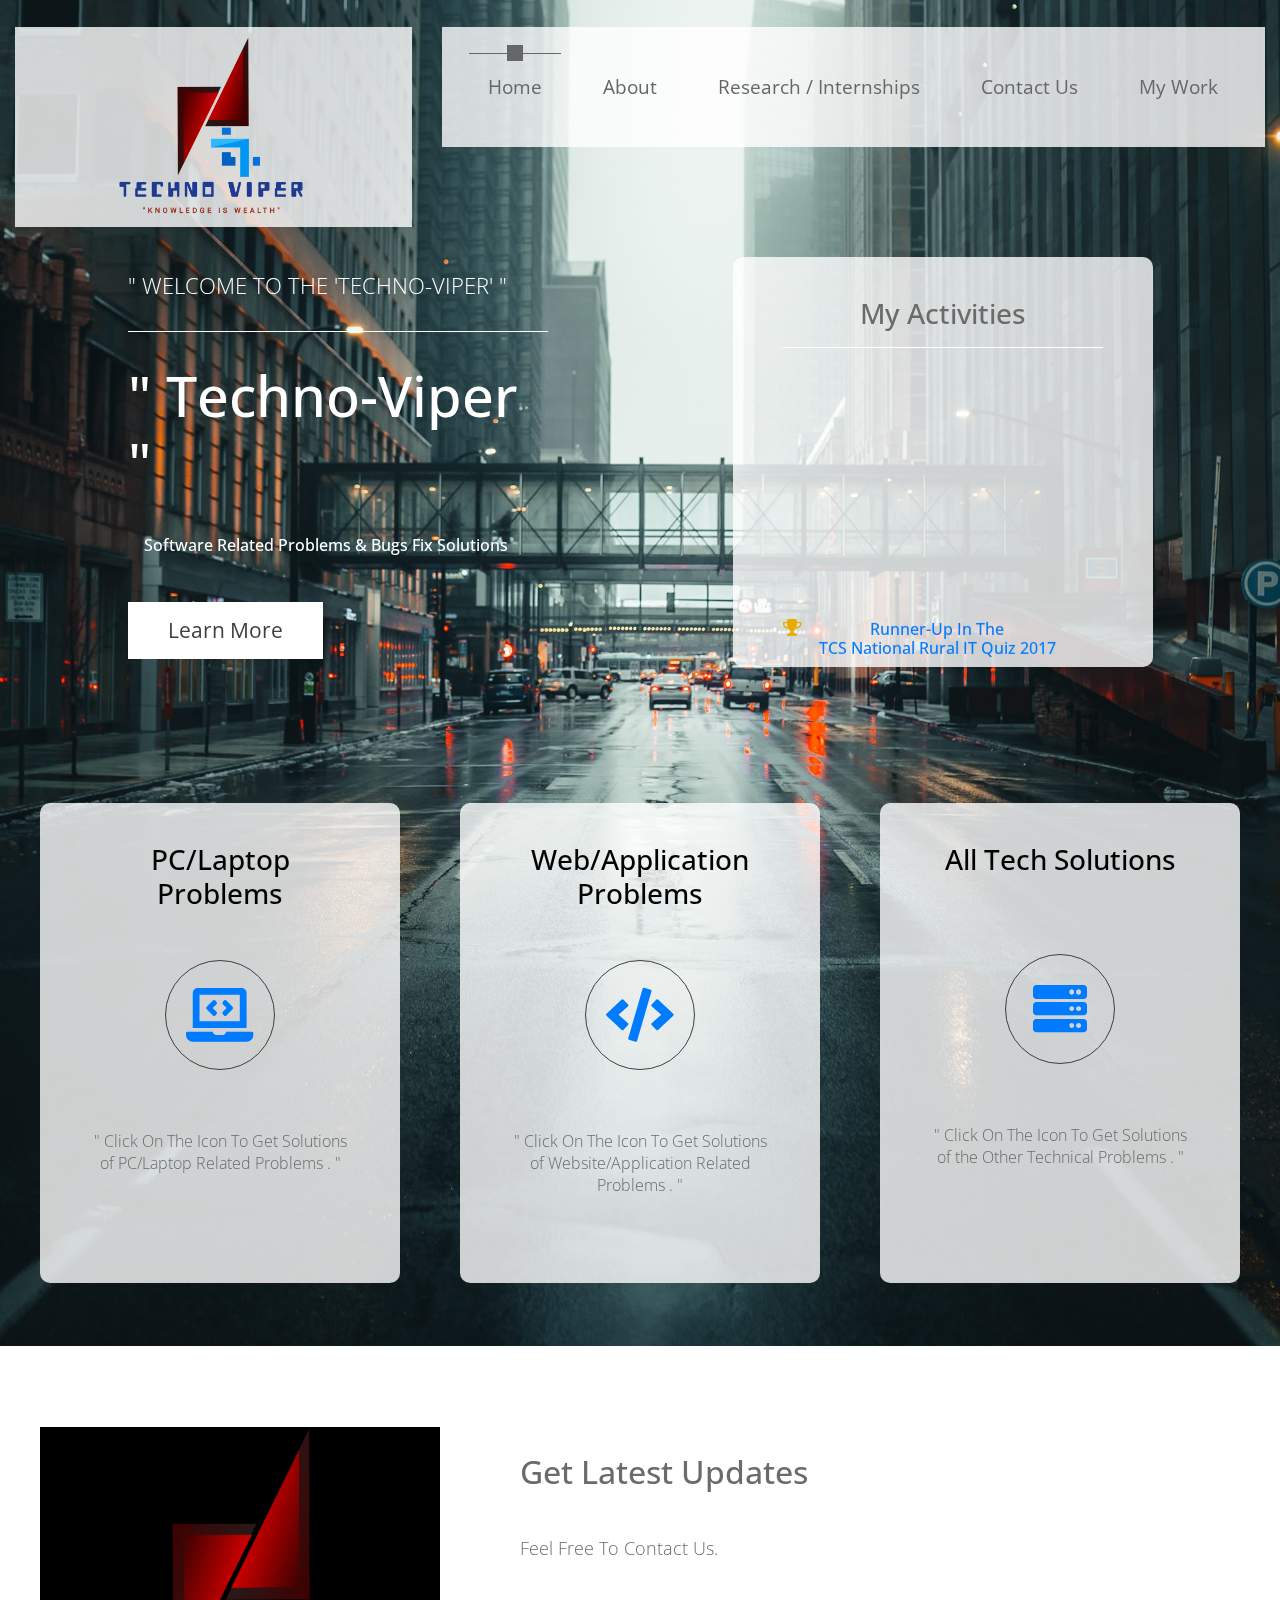
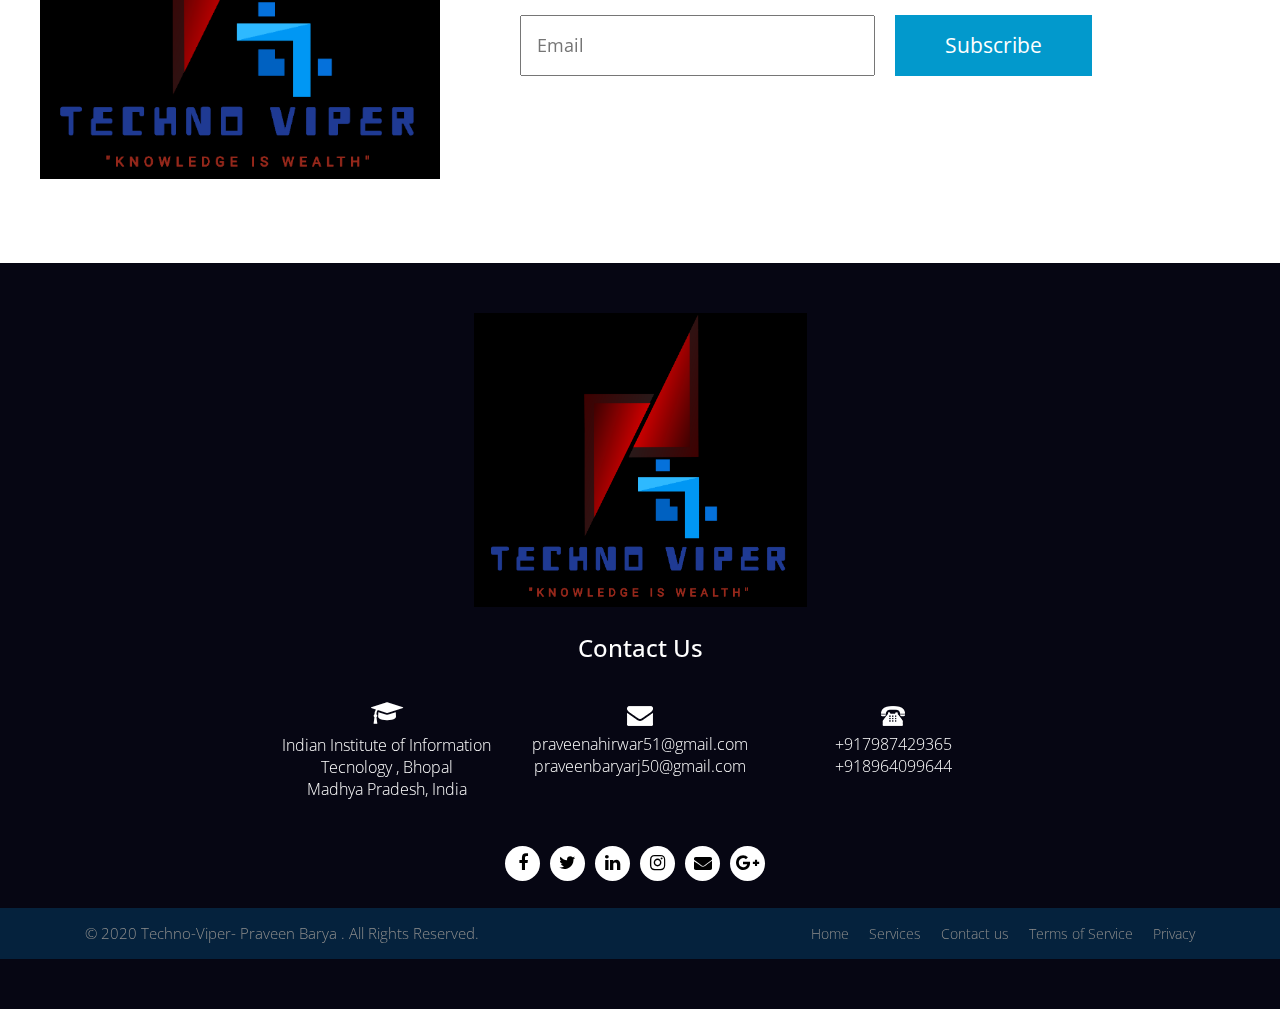
==== index.html @ ecabfcd9 "technoviper" ====
<!DOCTYPE html>
<html lang="en">
  <head>
    <meta charset="UTF-8" />
    <meta name="viewport" content="width=device-width, initial-scale=1.0" />
    <meta http-equiv="X-UA-Compatible" content="ie=edge" />
    <title>Techno-Viper</title>
    <link rel="shortcut icon" href="#" type="image/x-icon" />
    <link rel="apple-touch-icon" href="#" />
	<link rel="stylesheet" href="https://cdnjs.cloudflare.com/ajax/libs/font-awesome/4.7.0/css/font-awesome.min.css">
	<link rel="stylesheet" href="https://cdnjs.cloudflare.com/ajax/libs/font-awesome/4.7.0/css/font-awesome.min.css">
    <link rel="stylesheet" href="https://fonts.googleapis.com/css?family=Open+Sans:400,600" />
    <link rel="stylesheet" href="css/all.min.css" />
    <link rel="stylesheet" href="css/bootstrap.min.css" />
    <link rel="stylesheet" href="css/templatemo-style.css" />
	 <link rel="stylesheet" href="css/style.css" />
	 <!-- Bootstrap CSS -->
    
  

  </head>
  <body>
    <div class="parallax-window" data-parallax="scroll" data-image-src="img/bg-01.jpg">
      <div class="container-fluid"><br>
        <div class="row">
          <div class="col-lg-4 col-11">
            <div class="tm-brand-container tm-bg-white-transparent">
             
              <div class="tm-brand-texts"><br>
                 <img src="img/logo.png" width="270px">
              </div>
            </div>
          </div>
          <div class="col-lg-8 col-1">
            <div class="tm-nav">
              <nav class="navbar navbar-expand-lg navbar-light tm-bg-white-transparent tm-navbar">
                <button class="navbar-toggler" type="button"
                  data-toggle="collapse" data-target="#navbarNav"
                  aria-controls="navbarNav" aria-expanded="false" aria-label="Toggle navigation">
                  <span class="navbar-toggler-icon"></span>
                </button>
                <div class="collapse navbar-collapse" id="navbarNav">
                  <ul class="navbar-nav">
                    <li class="nav-item active">
                      <div class="tm-nav-link-highlight"></div>
                      <a class="nav-link" href="#">Home <span class="sr-only">(current)</span></a>
                    </li>
                    <li class="nav-item">
                      <div class="tm-nav-link-highlight"></div>
                      <a class="nav-link" href="about.html">About</a>
                    </li>
                    <li class="nav-item">
                      <div class="tm-nav-link-highlight"></div>
					    <a class="nav-link" href="intern.html">Research / Internships</a>
                     
                    </li>
                   
                    <li class="nav-item">
                      <div class="tm-nav-link-highlight"></div>
                      <a class="nav-link" href="contact.html">Contact Us</a>
                    </li>
					  <li class="nav-item">
                      <div class="tm-nav-link-highlight"></div>
                     <a class="nav-link" href="services.html">My Work</a>
					  
                    </li>
                  </ul>
                </div>
              </nav>
            </div>
          </div>
        </div>

        <section class="row" id="tmHome">
          <div class="col-12 tm-home-container">
            <div class="text-white tm-home-left">
              <p class="text-uppercase tm-slogan">  " Welcome To The 'Techno-Viper' " </p>
              <hr class="tm-home-hr" />
              <h2 class="tm-home-title">" Techno-Viper "</h2>
              <h6 class="tm-home-text">&emsp;Software Related Problems & Bugs Fix Solutions
             </h6>
              <a href="#tmFeatures" class="btn btn-primary">Learn More</a>
            </div>
            <div class="tm-home-right ">
			
              <div class=" tm-bg-white-transparent tm-feature-box1">
			  <h3 class="">My Activities</h3>
			  <hr class="tm-home-hr" />
			  <!-- Codes by HTMLcodes.ws -->
<marquee behavior="scroll" direction="up" onmouseover="this.stop();" onmouseout="this.start();">
<a href="tcs.html"><h6><i class="fa fa-trophy" style="font-size:20px;color:	 #e6ac00" aria-hidden="true"></i>&emsp; &emsp;&emsp;&emsp;Runner-Up In The <br>&emsp;&emsp; TCS National Rural IT Quiz 2017 </h6></a>
<br>

<a href="ryd.html"><h6><i class="fa fa-certificate" style="font-size:20px;color:	 #e6ac00"></i>&emsp; &emsp;Web-Devloper Intern  <br>&emsp;&emsp;&emsp;At The RYD Pvt. Limited </h6></a>

<br>
<a href="aikya.html"><h6><i class="fa fa-certificate" style="font-size:20px;color:	 #e6ac00"></i>&emsp; &emsp;&emsp;&emsp;Web-Devloper Intern <br>&emsp;&emsp;&emsp;At The AIKYA-United To Serve <br>&emsp;(Akshya Patra Foundation Bangluru) </h6></a>
<br>
<a href="pcs.com"><h6><i class="fa fa-certificate" style="font-size:20px;color:	 #e6ac00"></i>&emsp; &emsp;Full Stack-Devloper Intern  <br>&emsp;&emsp;&emsp;At The AVRUTTI Electonics </h6></a>
</marquee>

			  
			  
			  </div>
			  </div>
            </div>
          </div>
        </section>

        <!-- Features -->
      <a href="">   <div class="row" id="tmFeatures">
          <div class="col-lg-4">
            <div class="tm-bg-white-transparent tm-feature-box">
            <a href=""><h3 class="tm-feature-name">PC/Laptop Problems</h3></a>
            
            <div class="tm-feature-icon-container">
                 <a href=""> <i class="fas fa-3x fas fa-laptop-code"></i></a>
            </div>

            <p class="text-center">" Click On The Icon To Get Solutions of PC/Laptop Related Problems . "</p>
            </div>
          </div>

          <div class="col-lg-4">
            <div class="tm-bg-white-transparent tm-feature-box">
                <a href=""> <h3 class="tm-feature-name">Web/Application Problems</h3></a>

                <div class="tm-feature-icon-container">
                     <a href=""><i class="fas fa-3x fa-code"></i></a>
                </div>
                <p class="text-center">" Click On The Icon To Get Solutions of Website/Application Related Problems . "
                </p>
            </div>
          </div></a>

          <div class="col-lg-4">
            <div class="tm-bg-white-transparent tm-feature-box">
                <a href=""> <h3 class="tm-feature-name">All Tech Solutions</h3></a>
<br>
                <div class="tm-feature-icon-container">
				 <a href=""> <i class="fas fa-3x fa-server"></i></a>
                 
                </div>
                <p class="text-center">" Click On The Icon To Get Solutions of the Other Technical Problems . "
                </p>
            </div>
          </div>
        </div>
        <!-- Call to Action -->
        <section class="row" id="tmCallToAction">
          <div class="col-12 tm-call-to-action-col">
            <img src="img/logo1.png" alt="Image" class="img-fluid tm-call-to-action-image" />
            <div class="tm-bg-white tm-call-to-action-text">
              <h2 class="tm-call-to-action-title">Get Latest Updates</h2>
              <p class="tm-call-to-action-description">
                Feel Free To Contact Us. </p>
              <form action="#" method="get" class="tm-call-to-action-form">                
                <input name="email" type="email" class="tm-email-input" id="email" placeholder="Email" />
                <button type="submit" class="btn btn-secondary">Subscribe</button>
              </form>
            </div>
          </div>
        </section>
 </div> </div>
        <!-- Page footer -->
		<!-- Footer -->
 <!-- Start Footer -->
    <footer class="footer-box">
        <div class="container">
            <div class="row">
                <div class="col-lg-12">
                  <center>  <div class="logo">
                        <a href="index.html"><img src="img/logo1.png" alt="#" width="30%" /></a>
                    </div></center>
                </div>
                <div class="col-lg-12 white_fonts"><br>
                    <h4 class="text-align">Contact Us</h4>
                </div>
                <div class="margin-top_30 col-md-8 offset-md-2 white_fonts">
                    <div class="row">
                        <div class="col-md-4" >
                            
                                <i class="fa fa-graduation-cap" aria-hidden="true" style="font-size:25px" ></i>
                           
                            <div class="full white_fonts text_align_center">
                                <p>Indian Institute of Information Tecnology , Bhopal
                                    <br>Madhya Pradesh, India</p>
                            </div>
                        </div>
						
                        <div class="col-md-4">
                            <div class="full icon text_align_center">
                                <img src="img/social2.png">
                            </div>
                            <div class="full white_fonts text_align_center">
                                <p>praveenahirwar51@gmail.com
                                    <br>praveenbaryarj50@gmail.com</p>
                            </div>
                        </div>
                        <div class="col-md-4">
                            <div class="full icon text_align_center">
                                <img src="img/social3.png">
                            </div>
                            <div class="full white_fonts text_align_center">
                                <p>+917987429365
                                    <br>+918964099644</p>
                            </div>
                        </div>
                    </div>
                </div>

            </div>
            <div class="row white_fonts margin-top_30">
                <div class="col-lg-12">
                    <div class="full">
                        <div class="center">
                            <ul class="social_icon"> 
						
                                <li><a href="https://www.facebook.com/praveen.barya.51"><i class="fa fa-facebook"></i></a></li>
                                <li><a href="https://twitter.com/praveenbarya?lang=en"><i class="fa fa-twitter"></i></a></li>
                                <li><a href="https://in.linkedin.com/in/praveen-ahirwar-20aa69187?trk=people-guest_people_search-card"><i class="fa fa-linkedin"></i></a></li>
								<li><a href="#"><i class="fa fa-instagram"></i></a></li>
								<li><a href="#"><i class="fas fa-envelope"></i></a></li>
                                <li><a href="#"><i class="fa fa-google-plus"></i></a></li> 
								  <li></li> 
                            </ul>
                        </div>
                    </div>
                </div>
            </div>
			<br>
        </div>
		 <div class="footer_bottom">
        <div class="container">
            <div class="row">
                <div class="col-12">
                    <p class="crp">© 2020 Techno-Viper- Praveen Barya  . All Rights Reserved.</p>
                    <ul class="bottom_menu">
                        <li><a href="#">Home</a></li>
                        <li><a href="#">Services</a></li>
                        <li><a href="contact.html">Contact us</a></li>
                        <li><a href="#">Terms of Service</a></li>
                        <li><a href="#">Privacy</a></li>
                    </ul>
                </div>
            </div>
        </div>
    </div>
		
    </footer>

     
      <!-- .container-fluid -->
   

    <script src="js/jquery.min.js"></script>
    <script src="js/parallax.min.js"></script>
    <script src="js/bootstrap.min.js"></script>
  </body>
</html>
---- css/templatemo-style.css ----
/*

Parallo Template

https://templatemo.com/tm-534-parallo

COLOR CODE
Dark Brown: #333333
Green: #006666
Light Blue: #0099CC
Blue: #039bcd
nav link color: #666768

Page 1 Image 1x1 size 400px
3 boxes spacing 60px
Logo size: 400x200
840x120

Home section width: 420

*/

html {
  scroll-behavior: smooth;
}

body {
  font-family: "Open Sans", Arial, Helvetica, sans-serif;
  font-size: 18px;
  font-weight: 400;
  color: #6b6b6b;
  overflow-x: hidden;
}

a,
button {
  transition: all 0.3s ease;
}

a:hover {
  text-decoration: none;
}

.container-fluid {
  max-width: 1310px;
}

.small,
small {
  font-size: 90%;
}

.parallax-window {
  min-height: 1100px;
  background: transparent;
}
.p2{
	  width:200%;
	
	 
}
.p3{
	  width:100%;
	 height:100px;
	 
}
.d2{
	background:lightblue;
}
.d1{
	border: 2px solid gray;
	width:70%;
	float:center;
	padding:20px;
}
.tm-feature-box1 {
  width: 420px;
  height: 410px;
  border-radius: 10px;
  text-align: center;
  padding: 40px 50px;
  margin-left: auto;
  margin-right: auto;
}
.tm-bg-white-transparent {
  background-color: rgba(255, 255, 255, 0.8);

}
.tm-bg-blue-transparent {
  background-color: rgba(0, 33, 85, 0.8);
  height:100px;
  padding:-800px;

}
.tm-brand-row {
  align-items: center;
  padding-top: 40px;
  padding-bottom: 28px;
}

.tm-brand-container {
  max-width: 400px;
  height: 200px;
  display: flex;
  align-items: center;
  justify-content: center;
}

.tm-brand-icon {
  width: 79px;
  height: 77px;
  display: flex;
  align-items: center;
  justify-content: center;
  background-color: #333436;
  color: white;
  border-radius: 50%;
  margin-right: 25px;
}

.tm-brand-name {
  font-size: 2.3rem;
  color: #333333;
}

/* Nav */
.tm-navbar {/*   padding: 19px 63px; */max-width: 840px;min-height: 120px;justify-content:;}

.tm-navbar .navbar-nav {
  width: 100%;
  display: flex;
  align-items: center;
  justify-content: space-around;
}


.navbar-expand-lg .navbar-nav .nav-link {
  padding: 19px;
}

.navbar-light .navbar-nav .nav-link,
.navbar-light .navbar-nav .active > .nav-link,
.navbar-light .navbar-nav .nav-link.active,
.navbar-light .navbar-nav .nav-link.show,
.navbar-light .navbar-nav .show > .nav-link {
  color: #666768;
}

.navbar-light .navbar-nav .nav-item.green-highlight.active > .nav-link, 
.navbar-light .navbar-nav .nav-item.green-highlight .nav-link.active, 
.navbar-light .navbar-nav .nav-item.green-highlight .nav-link.show, 
.navbar-light .navbar-nav .nav-item.green-highlight .show > .nav-link {
  color: #006868;
}

.nav-item {
  position: relative;  
}

.nav-link {
  font-size: 1.2rem;
}

.nav-item .tm-nav-link-highlight {
  visibility: hidden;
}

.nav-item:hover .tm-nav-link-highlight,
.nav-item.active .tm-nav-link-highlight {
  visibility: visible;
}

.nav-item .nav-link {
  border-top: 1px solid transparent;
}

.nav-item.active .nav-link,
.nav-item:hover .nav-link {
  border-top-color: #666768;
}

.tm-nav-link-highlight {
  width: 16px;
  height: 16px;
  background-color: #666768;
  position: absolute;
  top: -8px;
  left: calc(50% - 8px);
}

.nav-item.active.green-highlight .nav-link,
.nav-item.green-highlight:hover .nav-link {
  border-top-color: #006868;
}

.nav-item.active.green-highlight
.tm-nav-link-highlight {
  background-color: #006868;
}

/* Home */
#tmHome {
  padding-top: 30px;
  padding-bottom: 68px;
}

.tm-home-left {
  max-width: 420px;
  width: 100%;
  margin-right: 185px;
}

.tm-home-container {
  display: flex;
  align-items: center;
  justify-content: center;
}

.tm-slogan {
  font-size: 1.4rem;
  margin-bottom: 30px;
}

.tm-home-hr {
  border-top-color: white;
  margin-bottom: 30px;
}

.tm-home-title {
  font-size: 3.5rem;
  margin-bottom: 40px;
}

.tm-home-text {
  margin-bottom: 47px;
}

.btn {
  border-radius: 0;
  padding: 13px 40px;
  font-size: 1.3rem;
}

.btn-primary {
  background-color: white;
  border: 0;  
  color: #3E3F40;
}
.btn1 {
  background-color: 	 #7575a3;
  border: 0;  
  color: white;
}
.btn-primary:hover,
.btn-primary:focus,
.btn-primary:active,
.btn-primary:not(:disabled):not(.disabled).active, 
.btn-primary:not(:disabled):not(.disabled):active, 
.show>.btn-primary.dropdown-toggle {
  background-color: #495057;
  outline: none;
  border: none;
}

/* Features section */
#tmFeatures {
  padding-top: 68px;
  padding-bottom: 60px;
  max-width: 1260px;
  margin-left: auto;
  margin-right: auto;
}

.tm-feature-box {
  max-width: 360px;
  min-height: 480px;
  border-radius: 10px;
  text-align: center;
  padding: 40px 50px;
  margin-left: auto;
  margin-right: auto;
}

.tm-feature-name {
  color: black;
  margin-bottom: 50px;
}

.tm-feature-icon-container {
  width: 110px;
  height: 110px;
  border: 1px solid #3E3F40;
  border-radius: 50%;  
  display: flex;
  align-items: center;
  justify-content: center; 
  margin-left: auto;
  margin-right: auto;
  margin-bottom: 60px;
}

/* Call to Action section */
#tmCallToAction {
  padding-top: 60px;
  padding-bottom: 60px;
}

.tm-bg-white {
  background-color: rgba(255, 255, 255, 0.8);
}

.tm-call-to-action-col {
  display: flex;
  align-items: center;
  max-width: 1230px;
  margin-left: auto;
  margin-right: auto;
  flex-direction:;
}

.tm-call-to-action-image {
  margin-right: 20px;
  width: 400px;
  height: auto;
}

.tm-call-to-action-text {
  padding: 50px 60px;
  min-height: 400px;
  width: calc(100% - 400px);
}

.tm-call-to-action-title {
  margin-bottom: 45px;
}

.tm-call-to-action-description {
  margin-bottom: 55px;
  font-size: 1.1rem;
  
}

p {
  line-height: 1.7;
}

.tm-call-to-action-form {
  display: flex;
}

.tm-email-input {
  padding: 15px;
  margin: 0;
  width: 355px;
  margin-right: 20px;
}

.btn-secondary {
  background-color: #0299CC;
  border: none;
  padding: 10px 50px;
}

.btn-secondary:hover {
  background-color: #0fb7f0;
}

.btn-tertiary {
  background-color: #006868;
  color: white;
  padding: 10px 60px;
}

.btn-tertiary:hover {
  background-color: #099f9f;
  color: white;
}

.tm-copyright-text {
  font-size: 1rem;
  padding-top: 50px;
  padding-bottom: 45px;
}

.tm-copyright-link {
  color: white;
}

.tm-copyright-link:hover {
  color: #0fb7f0;
}

/* About Page */
#tmAbout {
  padding-bottom: 80px;
}

.tm-about-page-title {
  font-size: 2.5rem;
  margin-top: 72px;
  margin-bottom: 40px;
}

.tm-about-box {
  padding: 25px;
  max-width: 360px;
  margin-bottom: 30px;
}

.tm-about-title-hr {
  border-top-color: black;
  max-width: 450px;
  margin-bottom:;
}

.tm-bg-black-transparent {
  background-color: rgba(15, 29, 32, 0.76);
  color: white;
}

.tm-about-header {
  padding-bottom: 80px;
}

.tm-about-number-container {
  width: 83px;
  height: 83px;
  font-size: 2.2rem;
  border: 1px solid white;
  display: flex;
  align-items: center;
  justify-content: center;
  margin-bottom: 20px;
}

.tm-about-name {
  margin-bottom: 30px;
  text-transform: uppercase;
}

.tm-about-description {
  margin-bottom: 30px;
  line-height: 1.8;
}

.tm-app-header {
  max-width: 644px;
  margin-left: auto;
  margin-right: auto;  
  margin-bottom: 60px;
}

#tmAppFeatures {
  padding-top: 80px;
  padding-bottom: 24px;
}

.tm-app-feature-header {
  font-size: 2.8rem;
}

.tm-app-feature-box {
  display: flex;
  align-items: center;
  padding: 50px 40px; 
  margin-bottom: 40px; 
}

.tm-app-feature-icon {
  margin-right: 30px;
  border-radius: 50%;
  border: 1px solid;
  width:  120px;
  height: 120px;
  display: flex;
  align-items: center;
  justify-content: center;
}

.tm-btn-app-feature {
  margin-bottom: 35px;
}

.tm-app-feature-description-box {
  color: #2C3030;
}

.tm-app-feature-title {
  font-size: 2rem;
}

/* Services */
.tm-services-parallax-header {
  min-height: 700px;
  display: flex;
  align-items: center; 
  margin-top: 42px;
  margin-bottom: 22px;
}

.tm-services-header {
  position: relative;
  z-index: 102;
  width: 100%;
  padding: 85px 15px 37px 15px;
}

.tm-services-page-title {
  font-size: 2.8rem;  
  padding-bottom: 37px;
}

.tm-services-detail-box {
  padding: 80px 70px;
  margin-top: 22px;
  margin-bottom: 41px;
}

#tmServices .tabs {
  list-style: none;
  padding: 0;
  margin: 0;
}

.tm-tabs-container {
  display: flex;
  padding-top: 40px;
  padding-bottom: 135px;
}

.tm-tab-links {
  margin-right: 40px;
  width: 380px;
}

.tm-tab-contents {
  width: calc(100% - 420px);

}

#tmServices .tabs li {
  margin-bottom: 36px;
}

#tmServices .tabs li:last-child {
  margin-bottom: 0;
}

#tmServices .tabs a {
  display: flex;
  align-items: center;  
  text-align: left;
  text-decoration: none;
  text-transform: uppercase;
  letter-spacing: 0.5px;
  background-color: rgba(15, 29, 32, 0.77);
  border: 1px solid rgba(15, 29, 32, 0.77);
  color: white;
  font-size: 20px;
  font-weight: 700;
  padding: 20px 30px;
  transition: all 0.3s;  
}

#tmServices .tabs .icon-wrap {
  width: 75px;
  height: 75px;
  border: 1px solid white;
  border-radius: 50%;  
  display: flex;
  align-items: center;
  justify-content: center;
  margin-right: 30px;
}

#tmServices .tabs .active,
#tmServices .tabs a:hover {
    border-color: white;
    color: #fff!important;
}

#first-tab-group > div {
  background-color: rgba(15, 29, 32, 0.77);
  color: white;
  padding: 45px 60px;
  min-height: 423px;
}

.tm-service-tab-title,
.tm-service-tab-p {
  margin-bottom: 40px;
}

/* Testimonials */
.tm-testimonials-section {
  padding-top: 45px;
  padding-bottom: 90px;  
  margin-left: -35px;
  margin-right: -35px;
}

.tm-testimonials-header {
  padding: 55px 15px 50px;
}

.tm-testimonials-page-title {
  padding-bottom: 0;
  margin-bottom: 20px;
}

.tm-testimonials-parallax-header {
  min-height: 400px;
  margin-bottom: 45px;
}

.tm-person-img-container {
  margin-bottom: 63px;
}

.tm-testimonial-box {
  padding: 60px 30px 85px;  
  margin-left: 20px;
  margin-right: 20px;
}

.slick-dots {
  bottom: -88px;;
}

.slick-dots li,
.slick-dots li button {
  width: 30px;
  height: 30px;
}

.slick-dots li {  
  margin: 8px;
}

.slick-dots li button {
  font-family: "Font Awesome 5 Free";
  font-size: 1.6em;
  font-weight: 900;
}

.slick-dots li button:before {
  font-family: inherit;
  font-size: inherit;  
  content: "\f45c";
  opacity: 0.5;
}

.slick-dots li.slick-active button:before {
  opacity: 0.85;
}


#tmCallToAction.tm-testimonials-cta {
  padding-bottom: 185px;
}

/* Contact page */
.tm-contact-form {
  height: 100%;
  padding: 67px 115px 67px 70px;  
  margin-right: 5px;
}

.tm-contact-text {
  padding: 58px 95px 100px 80px;  
  margin-left: 5px;
}

.tm-contact-col-left {  
  margin-bottom: 0;
}

.form-group {
  margin-bottom: 50px;
}

.form-control {
  background-color: transparent;
  color: white;
  padding: 25px 20px;
}

.form-control:focus {
  background-color: transparent;
  color: white;
}

.form-control::placeholder { /* Chrome, Firefox, Opera, Safari 10.1+ */
  color: white;
  opacity: 1; /* Firefox */
}

.form-control:-ms-input-placeholder { /* Internet Explorer 10-11 */
  color: white;
}

.form-control::-ms-input-placeholder { /* Microsoft Edge */
  color: white;
}

.tm-contact-row {
  padding-top: 45px;
  padding-bottom: 40px;
}

/* Media Queries */
@media (max-width: 1149px) {
  .tm-call-to-action-text {
    width: calc(100% - 420px);
  }
}

@media (max-width: 1145px) {
  .tm-email-input {
    margin-right: 0;
    margin-bottom: 20px;
    width: 100%;
  }

  .tm-call-to-action-form {
    flex-direction: column;
  }
}

@media (max-width: 991px) {
  .tm-nav {
    position: relative;
  }

  #navbarNav {
        position: absolute;
    top: 80px;
    background-color: rgba(255, 255, 255, 0.9);
    z-index: 1001;
  }

 .tm-navbar {
   background-color: transparent;
   justify-content: flex-end;
 }

 .navbar-toggler {
   background-color: rgba(255,255,255,0.8);
 }

 .tm-home-left {
   margin-right: 50px;
 }

 .tm-feature-box {
   margin-bottom: 20px;
   max-width: 600px;   
 }

 .navbar-expand-lg .navbar-nav .nav-link {
   padding: 14px 19px;
 }

 .tm-about-box,
 .tm-app-feature-box {
   margin-left: auto;
   margin-right: auto;
   max-width: 600px;
 }

 .tm-tabs-container {
   flex-direction: column;
 }

 .tm-tab-links {
   margin-right: 0;
   margin-bottom: 40px;   
 }

 .tm-tab-links,
 .tm-tab-contents {
    margin-left: auto;
    margin-right: auto;
    max-width: 800px;
    width: 100%;
 }

 .tm-contact-col-left {
   margin-bottom: 40px;   
 }


  .tm-contact-form {
    margin-right: 0;
  }
  
 .tm-contact-text {
   margin-left: 0;
 }
 
}

@media (max-width: 849px) {
  .tm-call-to-action-col {
    flex-direction: column;
  }

  .tm-call-to-action-image {
    margin-right: 0;
    margin-bottom: 20px;
  }

  .tm-call-to-action-text {
    width: 100%;
    max-width: 600px;
  }
}

@media (max-width: 767px) {
  .tm-home-container {
    flex-direction: column;
  }

  .tm-home-left {
    margin-bottom: 50px;
    margin-right: 0;
  }
}

@media (max-width: 479px) {
  .tm-app-feature-box {
    flex-direction: column;
  }

  .tm-app-feature-icon {
    margin-right: 0;
    margin-bottom: 30px;
  }

  .slick-dots {
    width: 300px;
    left: 0;
    right: 0;
    margin-left: auto;
    margin-right: auto;
    bottom: -80px;        
  }

  .slick-dots li {
    margin: 8px;
  }

  .tm-contact-form {
    padding: 45px;
  }

  .tm-contact-text {
    padding: 60px;
  }
}
---- css/style.css ----
/*------------------------------------------------------------------ IMPORT FONTS -------------------------------------------------------------------*/
 @import url('https://fonts.googleapis.com/css?family=Poppins:100,100i,200,200i,300,300i,400,400i,500,500i,600,600i,700,700i,800,800i,900,900i');
 @import url('https://fonts.googleapis.com/css?family=Montserrat:100,100i,200,200i,300,300i,400,400i,500,500i,600,600i,700,700i,800,800i');
 @import url('https://fonts.googleapis.com/css?family=Great+Vibes');
/*------------------------------------------------------------------ IMPORT FILES -------------------------------------------------------------------*/
 @import url(animate.css);
 @import url(font-awesome.min.css);
 @import url(magnific-popup.css);
 @import url(responsiveslides.css);
 @import url(timeline.css);
 @import url(flaticon.css);
/*------------------------------------------------------------------ SKELETON -------------------------------------------------------------------*/

 a {
     color: ;
     text-decoration: none;
     outline: none;
}
 a, .btn {
     text-decoration: none !important;
     outline: none !important;
     -webkit-transition: all .3s ease-in-out;
     -moz-transition: all .3s ease-in-out;
     -ms-transition: all .3s ease-in-out;
     -o-transition: all .3s ease-in-out;
     transition: all .3s ease-in-out;
}
 .btn-custom {
     margin-top: 20px;
     background-color: transparent !important;
     border: 2px solid #ddd;
     padding: 12px 40px;
     font-size: 16px;
}
 .lead {
     font-size: 18px;
     line-height: 30px;
     color: #767676;
     margin: 0;
     padding: 0;
}
 blockquote {
     margin: 20px 0 20px;
     padding: 30px;
}
 ul, li, ol{
     list-style: none;
     margin: 0px;
     padding: 0px;
}
 button:focus{
     outline: none;
}
 .form-control::-moz-placeholder {
     color: #ffffff;
     opacity: 1;
}
/*------------------------------------------------------------------ 
LOADER 
-------------------------------------------------------------------*/

.loader img {
    width: 100%;
}

 
/* search bar */
 .search-box {
     position: absolute;
     top: 0;
     right: 50px;
     height: auto;
     padding: 0;
     margin-top: 29px;
}
 .search-box:hover .search-txt{
     width: 240px;
     padding: 0 10px;
}
 .top-header #navbar-wd {
     padding-right: 100px;
}
 .search-btn {
     float: right;
     width: 41px;
     height: 41px;
     background: transparent;
     display: flex;
     justify-content: center;
     align-items: center;
}
 .search-txt {
     border: none;
     outline: none;
     float: left;
     padding: 0;
     color: #000;
     font-size: 14px;
     line-height: 41px;
     width: 0;
     transition: width 400ms;
     background: #fff;
     padding: 0;
     font-weight: 300;
}
 .theme_color {
     color: #0892fd;
}
/*------------------------------------------------------------------ Banner -------------------------------------------------------------------*/
 .home-slider{
     position: relative;
     height: 540px;
}
 .lbox-caption {
     display: table;
     height: 100% !important;
     width: 100% !important;
     left: 0 !important;
}
 .lbox-caption {
     position: absolute;
     margin: 0 auto;
     left: 0;
     right: 0;
     z-index: 10;
}
 .lbox-details {
     display: table-cell;
     text-align: center;
     vertical-align: middle;
     position: absolute;
     top: 0px;
     left: 0;
     right: 0;
     height: 100%;
     padding: 22% 0%;
}
 .lbox-details::before{
     content: "";
     position: absolute;
     top: 0px;
     left: 0px;
     width: 100%;
     height: 100%;
     z-index: 2;
}
 .lbox-details h1{
     font-size: 54px;
     font-family: 'Montserrat', sans-serif;
     color: #ffffff;
     font-weight: 600;
     position: relative;
     z-index: 3;
}
 .lbox-details h2{
     font-size: 48px;
     color: #ffffff;
     font-weight: 300;
     position: relative;
     z-index: 3;
}
 .lbox-details p{
     color: #ffffff;
     position: relative;
     z-index: 3;
}
 .lbox-details p strong{
     color: #70c6eb;
     font-size: 40px;
     font-family: 'Montserrat', sans-serif;
}
 .lbox-details a.btn{
     background: #ffffff;
     padding: 10px 20px;
     font-size: 20px;
     text-transform: capitalize;
     color: #3a4149;
     border-radius: 0px;
     position: relative;
     z-index: 3;
}
 .lbox-details a.btn:hover{
     background: #70c6eb;
}
 .pogoSlider-nav-btn {
     background: #000;
}
 .pogoSlider-nav-btn--selected {
     background: #0892fd !important;
}
 .pogoSlider--navBottom .pogoSlider-nav {
     bottom: 20px;
}
 .pogoSlider--dirCenterHorizontal .pogoSlider-dir-btn {
     display: none;
}
 .img-responsive {
     max-width: 100%;
}
 .slide_text h3 {
     font-size: 50px;
     font-weight: 700;
     line-height: 50px;
     margin: 0;
     padding: 0;
}
 .slide_text h4 {
     font-size: 35px;
     font-weight: 300;
     margin: 0;
     padding: 0;
     line-height: normal;
}
 .slide_text p {
     color: #0892fd;
     line-height: 21px;
     font-size: 18px;
     font-weight: 200;
}
 .contact_bt {
     width: 145px;
     height: 50px;
     background: #07528d;
     color: #fff;
     float: left;
     line-height: 48px;
     text-align: center;
     font-size: 16px;
     font-weight: 300;
     margin-top: 50px;
}
.slide_text {
    margin-top: 21%;
}
/*------------------------------------------------------------------ About -------------------------------------------------------------------*/
 .tooltip-1 {
     display: inline-block;
     position: relative;
     color: #70c6eb;
     opacity: 1;
}
 .tooltip__wave {
     width: 30%;
     height: 20px;
     position: absolute;
     bottom: -10px;
     left: 0;
     right: 0px;
     margin: 0 auto;
     overflow: hidden;
}
 .tooltip__wave span {
     position: absolute;
     left: -100%;
     width: 200%;
     height: 100%;
     background: url(../images/wave.svg) repeat-x center center;
     background-size: 50% auto;
}
 .about-box{
     padding: 70px 0px;
}
 .title-box{
     text-align: center;
     margin-bottom: 30px;
}
 .title-box h2 {
     font-size: 75px;
     font-family: 'Great Vibes', cursive;
     color: #e91327;
     font-weight: 400;
     padding: 0;
}
 .title-box h2 span{
     color: #70c6eb;
     text-decoration: underline;
}
 .about-main-info h2 span{
     color: #70c6eb;
     text-decoration: underline;
}
 .about-main-info{
     margin-bottom: 30px;
}
 .about-m{
}
 .about-img{
     padding: 30px 0px;
}
 .about-img img{
     border-radius: 10px;
}
 .about-m ul{
     display: block;
     text-align: center;
     padding-bottom: 30px;
}
 .about-m ul li{
     display: inline-block;
     text-align: center;
}
 .about-m ul li a{
     background: #528780;
     color: #ffffff;
     width: 38px;
     height: 38px;
     text-align: center;
     line-height: 38px;
     display: block;
     border-radius: 50px;
     margin: 0px 5px;
}
 .about-m ul li a:hover{
     background: #333333;
     color: #ffffff;
}
 .about-main-info h2 {
     font-size: 45px;
     color: #e91327;
     font-weight: 600;
}
 .about-main-info a {
     border-radius: 2px;
     transition: .2s;
     padding: 10px 25px;
     background: #e91327;
     color: #ffffff;
     font-weight: 300;
     font-size: 15px;
     border-radius: 0 15px;
     margin-top: 10px;
}
 .about-main-info a:hover{
     color: #ffffff;
}
 .about-main-info div.full > img {
     height: 500px;
}
 .hvr-radial-out {
     display: inline-block;
     vertical-align: middle;
     -webkit-transform: perspective(1px) translateZ(0);
     transform: perspective(1px) translateZ(0);
     box-shadow: 0 0 1px rgba(0, 0, 0, 0);
     position: relative;
     overflow: hidden;
     background: #070500;
     -webkit-transition-property: color;
     transition-property: color;
     -webkit-transition-duration: 0.3s;
     transition-duration: 0.3s;
     color: #fff;
     float: left;
     width: 165px;
     height: 45px;
     text-align: center;
     line-height: 45px;
}
 .hvr-radial-out::before {
     content: "";
     position: absolute;
     z-index: -1;
     top: 0;
     left: 0;
     right: 0;
     bottom: 0;
     background: #2a6a9c;
     border-radius: 100%;
     -webkit-transform: scale(0);
     transform: scale(0);
     -webkit-transition-property: transform;
     transition-property: transform;
     -webkit-transition-duration: 0.3s;
     transition-duration: 0.3s;
     -webkit-transition-timing-function: ease-out;
     transition-timing-function: ease-out;
}
 .hvr-radial-out:hover::before, .hvr-radial-out:focus::before, .hvr-radial-out:active::before {
     -webkit-transform: scale(2);
     transform: scale(2);
}
 a.hvr-radial-out:hover, a.hvr-radial-out:focus {
     color:#fff;
}
/*------------------------------------------------------------------ Services -------------------------------------------------------------------*/
 .services-box {
     padding: 70px 0px;
     background-color: #fff;
}
 .effect-service {
     position: relative;
     height: auto;
     text-align: center;
     cursor: pointer;
     border: 8px solid #eee;
     margin-bottom: 30px;
}
 figure.effect-service{
     background: -webkit-linear-gradient(-45deg, #EC65B7 0%,#05E0D8 100%);
     background: linear-gradient(-45deg, #EC65B7 0%,#05E0D8 100%);
}
 figure img {
     position: relative;
     display: block;
     min-height: 100%;
     max-width: 100%;
     opacity: 0.8;
}
 figure.effect-service img {
     opacity: 0.85;
     -webkit-transition: opacity 0.35s;
     transition: opacity 0.35s;
}
 figure figcaption, .grid figure figcaption > a {
     position: absolute;
     top: 0;
     left: 0;
     width: 100%;
     height: 100%;
}
 figure figcaption {
     padding: 10px;
     color: #fff;
     text-transform: capitalize;
     font-size: 1.25em;
     -webkit-backface-visibility: hidden;
     backface-visibility: hidden;
}
 figure.effect-service h2 {
     padding: 20px;
     width: 50%;
     height: 50%;
     text-align: left;
     -webkit-transition: -webkit-transform 0.35s;
     transition: transform 0.35s;
     -webkit-transform: translate3d(10px,10px,0);
     transform: translate3d(10px,10px,0);
}
 figure.effect-service h2 {
     background: #e91327;
     padding: 13px;
     width: 94%;
     height: 58px;
     border: 0;
     margin: 0;
     font-weight: 200;
     font-size: 34px;
     color: #ffffff;
     text-align: center;
     font-family: 'Great Vibes', cursive;
}
 figure.effect-service p {
     padding: 15px;
     width: 100%;
     height: 80%;
     font-size: 14px;
     border: 2px solid #fff;
     margin: 0;
     font-weight: 300;
     display: none;
}
 figure.effect-service p {
     float: right;
     padding: 20px;
     text-align: left;
     opacity: 0;
     -webkit-transition: opacity 0.35s, -webkit-transform 0.35s;
     transition: opacity 0.35s, transform 0.35s;
     -webkit-transform: translate3d(-50%,-50%,0);
     transform: translate3d(-50%,-50%,0);
}
 figure figcaption > a {
     z-index: 1000;
     text-indent: 200%;
     white-space: nowrap;
     font-size: 0;
     opacity: 0;
}
 figure.effect-service:hover img {
     opacity: 0.6;
}
 figure.effect-service:hover p {
     opacity: 1;
}
 figure.effect-service:hover {
     border: 8px solid #e91327;
}
/*------------------------------------------------------------------ Gallery -------------------------------------------------------------------*/
 .gallery-box{
     padding: 70px 0px 120px;
}
 .gallery-box ul{
}
 .gallery-box ul li {
     position: relative;
     width: 31.33%;
     margin: 0 1% 20px !important;
     padding: 0px;
     float: left;
     border: none;
     overflow: hidden;
     margin-bottom: 0px;
}
 .gallery-box ul li a{
     position: relative;
     display: inline-block;
     border: 4px solid #ffffff;
}
 .gallery-box ul li a::before {
     content: "";
     position: absolute;
     background: rgba(233, 19, 39, 0.9);
     width: 100%;
     height: 100%;
     left: 0px;
     top: 100%;
     opacity: 0;
     transition: all 0.3s ease-in-out;
     -webkit-transition: all 0.3s ease-in-out;
     -moz-transition: all 0.3s ease-in-out;
     -o-transition: all 0.3s ease-in-out;
     -moz-transition: all 0.3s ease-in-out;
}
 .gallery-box ul li a .overlay{
     background: #70c6eb;
     color: #3a4149;
     font-size: 22px;
     text-align: center;
     width: 38px;
     height: 38px;
     display: inline-block;
     position: absolute;
     left: 50%;
     top: 50%;
     transform: translate(-50%,-50%);
     opacity: 0;
     transition: all 0.3s ease-in-out;
     -webkit-transition: all 0.3s ease-in-out;
     -moz-transition: all 0.3s ease-in-out;
     -o-transition: all 0.3s ease-in-out;
     -moz-transition: all 0.3s ease-in-out;
}
 .gallery-box ul li a:hover::before{
     top: 0;
     opacity: 1;
}
 .gallery-box ul li a:hover .overlay{
     opacity: 1;
}
 .gallery-box ul li a:hover{
     border: 4px solid #e91327;
}
 .gallery-box ul li a .overlay {
     background: #fff;
     color: #e91327;
}
/*------------------------------------------------------------------ Properties -------------------------------------------------------------------*/
 .properties-box{
     padding: 70px 0px;
     background-color: #f2f3f5;
}
 .single-team-member {
     position: relative;
     margin-top: 30px;
     border: 10px solid #fff;
     box-shadow: 0 2px 5px rgba(0,0,0,.1);
}
 .filter-button-group{
     margin-bottom: 30px;
}
 .filter-button-group button{
     border-radius: 2px;
     transition: .2s;
     letter-spacing: 1px;
     padding: 10px 18px;
     background: #57cef8;
     color: #ffffff;
     cursor: pointer;
     border: none;
}
 .filter-button-group button:hover{
     color: #ffffff;
}
 .properties-single{
     margin-bottom: 30px;
     background: #ffffff;
     transition: all 0.5s ease 0s;
}
 .fuit{
     position: absolute;
     left: 50%;
     top: 50%;
     transform: translate(-50%,-50%);
     z-index: 100;
}
 .fuit a{
     background: #57cef8;
     width: 40px;
     height: 40px;
     line-height: 40px;
     text-align: center;
     display: inline-block;
     color: #ffffff;
}
 .for-sal{
     background: #3a4149;
     position: absolute;
     top: 10px;
     right: 10px;
     color: #ffffff;
     border-radius: 2px;
     padding: 5px 10px;
     font-size: 13px;
     z-index: 10;
}
 .pro-price{
     background: #57cef8;
     position: absolute;
     bottom: 10px;
     left: 10px;
     color: #ffffff;
     border-radius: 2px;
     padding: 5px 10px;
     font-size: 13px;
     z-index: 10;
}
 .properties-img{
     position: relative;
     overflow: hidden;
}
 .properties-img img{
     -webkit-transition: all 1.5s;
     -moz-transition: all 1.5s;
     -o-transition: all 1.5s;
     -ms-transition: all 1.5s;
     transition: all 1.5s;
     transition-delay: 0s;
     -webkit-transition-delay: .5s;
     -moz-transition-delay: .5s;
     -o-transition-delay: .5s;
     -ms-transition-delay: .5s;
     transition-delay: .5s;
}
 .properties-single:hover .properties-img img{
     -webkit-transform: scale(1.1);
     -moz-transform: scale(1.1);
     -o-transform: scale(1.1);
     -ms-transform: scale(1.1);
     transform: scale(1.1);
}
 .hover-box{
     -ms-filter: progid:DXImageTransform.Microsoft.Alpha(Opacity=0);
     filter: alpha(opacity=0);
     opacity: 0;
     position: absolute;
     height: 100%;
     width: 100%;
     background: rgba(0,0,0,.5);
     color: #fff;
     -webkit-transition: all .9s ease;
     -moz-transition: all .9s ease;
     -o-transition: all .9s ease;
     -ms-transition: all .9s ease;
     transition: all .9s ease;
     transition-delay: 0s;
     -webkit-transition-delay: .5s;
     -moz-transition-delay: .5s;
     -o-transition-delay: .5s;
     -ms-transition-delay: .5s;
     transition-delay: .5s;
}
 .properties-single:hover .hover-box{
     -ms-filter: progid:DXImageTransform.Microsoft.Alpha(Opacity=100);
     filter: alpha(opacity=100);
     opacity: 1;
     top: 0;
}
 .properties-dit{
     padding: 15px;
}
 .properties-dit h3{
     font-size: 20px;
}
 .properties-dit ul{
     padding: 10px 0px;
}
 .properties-dit ul li{
     float: left;
     width: 33.33%;
     font-size: 12px;
     line-height: 30px;
}
 .properties-dit ul li i{
     float: right;
     padding: 7px 10px;
     font-size: 15px;
     color: #57cef8;
}
 .properties-dit p{
     margin: 0px;
}
 .properties-dit p i{
     padding-right: 10px;
}
/*------------------------------------------------------------------ Team -------------------------------------------------------------------*/
 .team-box{
     padding: 70px 0px;
}
 .our-team{
     text-align: center;
     overflow: hidden;
     position: relative;
     z-index: 1;
}
 .our-team:before, .our-team:after{
     content: "";
     width: 130px;
     height: 150px;
     background: #57cef8;
     position: absolute;
     z-index: -1;
}
 .our-team:before{
     bottom: -20px;
     left: 0;
}
 .our-team:after{
     top: -20px;
     right: 0;
}
 .our-team .pic{
     margin: 8px;
     position: relative;
     border: 3px solid #57cef8;
     transition: all 0.5s ease 0s;
}
 .our-team:hover .pic{
     border-color: #3a4149;
}
 .our-team .pic:after{
     content: "";
     width: 100%;
     height: 0;
     background: #57cef8;
     position: absolute;
     top: 0;
     left: 0;
     opacity: 0;
     transform-origin: 0 0 0;
     transition: all 0.5s ease 0s;
}
 .our-team:hover .pic:after{
     height: 100%;
     opacity: 0.85;
}
 .our-team img{
     width: 100%;
     height: auto;
}
 .our-team .team-content{
     width: 100%;
     position: absolute;
     top: -50%;
     left: 0;
     transition: all 0.5s ease 0.2s;
}
 .our-team:hover .team-content{
     top: 38%;
}
 .our-team .title{
     font-size: 18px;
     font-weight: 600;
     color: #fff;
     text-transform: capitalize;
     margin: 0px;
}
 .our-team .post{
     font-size: 14px;
     color: #fff;
     line-height: 26px;
     text-transform: capitalize;
}
 .our-team .social{
     padding: 0;
     margin: 40px 0 0 0;
     list-style: none;
}
 .our-team .social li{
     display: inline-block;
}
 .our-team .social li a{
     display: inline-block;
     width: 35px;
     height: 35px;
     line-height: 35px;
     border-radius: 50%;
     border: 1px solid #fff;
     font-size: 18px;
     color: #fff;
     margin: 0 7px;
     transition: all 0.5s ease 0s;
}
 .our-team .social li a:hover{
     background: #fff;
     color: #00bed3;
}
 @media only screen and (max-width: 990px){
     .our-team{
         margin-bottom: 30px;
    }
}
/*------------------------------------------------------------------ Blog -------------------------------------------------------------------*/
 .blog-box{
     padding: 70px 0px;
     background-color: #f2f3f5;
}
 .blog-inner{
     background: #ffffff;
     text-align: center;
     margin-bottom: 30px;
     border: 10px solid #fff;
     box-shadow: 0 2px 5px rgba(0,0,0,.1);
}
 .blog-img{
     margin-bottom: 15px;
     overflow: hidden;
}
 .blog-img img{
     transition: all 0.9s ease 0s;
}
 .blog-inner:hover .blog-img img{
     -moz-transform: scale(1.5) rotate(-10deg);
     -webkit-transform: scale(1.5) rotate(-10deg);
     -ms-transform: scale(1.5) rotate(-10deg);
     -o-transform: scale(1.5) rotate(-10deg);
     transform: scale(1.5) rotate(-10deg);
}
 .blog-inner a{
     border-radius: 2px;
     transition: .2s;
     letter-spacing: 1px;
     padding: 10px 18px;
     background: #57cef8;
     color: #ffffff;
}
 .blog-inner a:hover{
     color: #ffffff;
}
/*------------------------------------------------------------------ Contact -------------------------------------------------------------------*/
 .contact-box{
     padding: 70px 0px;
	 background:#0892fd;
	 color:white;
	 border:2px solid gray;
	 border-radius :25px;
	 width:80%;
	 
}
 .left-contact h2{
     font-size: 22px;
     font-weight: 500;
     padding-bottom: 30px;
}
 .cont-line{
     overflow: hidden;
     margin-bottom: 30px;
}
 .icon-b {
     width: 55px;
     height: 55px;
     text-align: center;
     line-height: 55px;
     font-size: 25px;
     margin-right: 15px;
     color: #fff;
     border-radius: 100%;
     background: #0892fd;
}
 .dit-right h4 {
     font-size: 16px;
     color: #3a4149;
     font-weight: 500;
     margin: 0;
     padding: 0;
}
 .dit-right p {
     font-size: 14px;
     margin-top: 0;
}
 .dit-right a {
     font-size: 14px;
     color: #3a4149;
     font-weight: 300;
     line-height: normal;
}
 .dit-right a:hover{
     color: #57cef8;
}
 .contact-block{
	 color:white;
	 
}
 .contact-block .form-group .form-control {
     background:#f2f2f2;
     height: 48px;
     font-size: 20px;
     border: 0;
     padding: 5px 20px;
     -webkit-box-shadow: none;
     box-shadow: none;
     border-radius: 20px;
     font-weight: 200;
     letter-spacing: 0px;
	 border:2px solid gray;
	 color:black;
}
 .submit-button .btn-common {
     background-color:#2d5986;
     height: 45px;
     line-height: 45px;
     font-size: 14px;
     font-weight: 400;
     color: #fff;
     padding: 0 20px;
     border: 0;
     outline: 0;
     text-transform: uppercase;
     border-radius: 0px;
     -webkit-transition: all 0.3s;
     -moz-transition: all 0.3s;
     -o-transition: all 0.3s;
     -ms-transition: all 0.3s;
     transition: all 0.3s;
     border-radius: 0;
     opacity: 1;
	 border:1px solid gray;
	 border-radius:25px;
}
 .contact-block .form-group textarea.form-control{
     height: 150px;
     padding-top: 15px;
	 color:gray;
}
 .submit-button .btn-common:hover{
     background-color: #3366cc;
     opacity: 1;
}
 .custom-select{
     height: 45px;
     font-size: 16px;
}
 select.form-control:not([size]):not([multiple]){
     height: calc(45px + 2px);
}
 .help-block ul li{
     color: red;
}
 .footer-box {
     background:  #060613;
     padding: 50px 0;
     text-align: center;
}
 .footer-box .footer-company-name {
     text-align: center;
     margin: 0px;
     color: #333;
     font-size: 13px;
     font-weight: 400;
     padding-top: 2px;
}
 .footer-box .footer-company-name a {
     color: #333;
     text-decoration: underline !important;
}
 .footer-box .footer-company-name a:hover {
     color: #e91327;
}
/*------------------------------------------------------------------ Subscribe -------------------------------------------------------------------*/
 .subscribe-box {
     padding: 70px 0px;
     background: #e91327;
}
 .subscribe-inner{
     max-width: 500px;
     width: 100%;
     margin: 0 auto;
}
 .subscribe-inner h2 {
     font-size: 80px;
     font-weight: 600;
     color: #ffffff;
     font-family: 'Great Vibes', cursive;
     padding: 0;
}
 .subscribe-inner p{
     color: #cccccc;
}
 .subscribe-inner .form-group .form-control-1{
     width: 100%;
     padding: 12px 15px;
     border-radius: 0px;
     border: none;
}
 .subscribe-inner .form-group button {
     border-radius: 0;
     transition: .2s;
     padding: 10px 18px;
     background: #222;
     color: #ffffff;
     border: none;
     cursor: pointer;
     font-weight: 300;
     letter-spacing: 0.1px;
     border-radius: 0 15px 0 15px;
}
 .about-main-info h2 img {
     margin-top: -10px;
}
 p {
     margin-top: 5px;
     margin-bottom: 1rem;
     font-size: 16px;
     font-weight: 300;
     line-height: normal;
}
 .text_align_center {
     text-align: center;
}
 .red_bg {
     background: #e91327;
}
 .white_fonts p, .white_fonts h1, .white_fonts h2, .white_fonts h3, .white_fonts h4, .white_fonts h5, .white_fonts h6, .white_fonts ul, .white_fonts ul li, .white_fonts ul li a, .white_fonts ul i, .white_fonts .post_info i, .white_fonts div, .white_fonts a.read_more {
     color: #fff !important;
}
 .red_bg .about-main-info a {
     background: #fff;
     color: #e91327;
}
 .testimonial_img {
     text-align: center;
     width: 100%;
     display: flex;
     justify-content: center;
}
 .mfp-figure figure .mfp-bottom-bar {
     display: none;
}
 #client_slider .carousel-indicators {
     bottom: -45px;
}
 #client_slider .carousel-indicators li {
     height: 15px;
     width: 15px;
     border-radius: 100%;
     background: #999;
}
 #client_slider .carousel-indicators li.active {
     background: #e91327;
}
 .layout_padding {
     padding: 75px 0;
}
 .heading_main h2 {
     font-size: 40px;
     letter-spacing: -0.5px;
     font-weight: 500;
     padding: 0;
     margin: 0;
     line-height: normal;
}
 .heading_main p.large {
     font-size: 20px;
     color: #605f5f;
     position: relative;
     padding: 0 185px;
}
 .heading_main p.large::after {
     content: "";
     display: block;
     width: 163px;
     height: 18px;
     background-image: url('../images/heading_border_left.png');
     position: absolute;
     background-position: center left;
     position: absolute;
     top: 5px;
     left: 0;
}
 .heading_main p.large::before {
     content: "";
     display: block;
     width: 163px;
     height: 18px;
     background-image: url('../images/heading_border_right.png');
     position: absolute;
     background-position: center right;
     position: absolute;
     top: 5px;
     right: 0;
}
 .center {
     display: flex;
     justify-content: center;
}
 .full {
     float: left;
     width: 100%;
}
 .heading_main {
     float: left;
}
 .theme_bg {
     background: #07528d;
}
 h3.small_heading {
     font-size: 35px;
     font-weight: 600;
     line-height: normal;
}
 .margin-top_30 {
     margin-top: 30px;
}
 .margin-bottom_30 {
     margin-bottom: 30px;
}
 .carousel a.carousel-control-prev {
     background: #2a6a9c;
     opacity: 1;
     width: 50px;
     height: 50px;
     border-radius: 100%;
     top: 40%;
     left: 2%;
}
 .carousel a.carousel-control-next {
     background: #2a6a9c;
     opacity: 1;
     width: 50px;
     height: 50px;
     border-radius: 100%;
     top: 40%;
     right: 2%;
}
 #demo {
     margin-bottom: 20px;
}
 ul.social_icon li a {
     width: 35px;
     height: 35px;
     background: #fff;
     float: left;
     border-radius: 100%;
}
 ul.social_icon li i {
     color: #000 !important;
     line-height:35px;
}
 ul.social_icon li {
     float: left;
     margin: 0 5px;
}
 .footer_bottom {
     background: #05223d;
     padding: 15px 0;
}
 .footer_bottom p.crp {
     float: left;
     margin: 0;
     color: #8d8d8c;
     font-size: 15px;
}
 ul.bottom_menu li a {
     color: #8d8d8c;
}
 ul.bottom_menu li {
     float: left;
     font-size: 14px;
     font-weight: 300;
     margin-left: 20px;
}
 .bottom_menu {
     float: right;
}
 .innerpage_banner {
     background-color: #f9f9f9;
     min-height: 150px;
     text-align: center;
     background-image: url("../images/slider-01.jpg");
     background-size: cover;
     background-position: center center;
}
 .innerpage_banner h2 {
     margin: 55px 0 0;
     padding: 0;
     font-size: 30px;
     text-align: left;
     font-weight: 500;
     position: relative;
}
 #demo .img-responsive {
     width: 100%;
}
 .top-header.fixed-menu .search-btn {
     background: #111;
}
 .top-header.fixed-menu .search-box:hover .search-txt {
     width: 240px;
     padding: 0 10px;
     border: solid #000 1px;
     height: 41px;
}
 .top-header.fixed-menu ul li:hover a, .top-header.fixed-menu ul li:focus a {
     color: #0892fd !important;
}
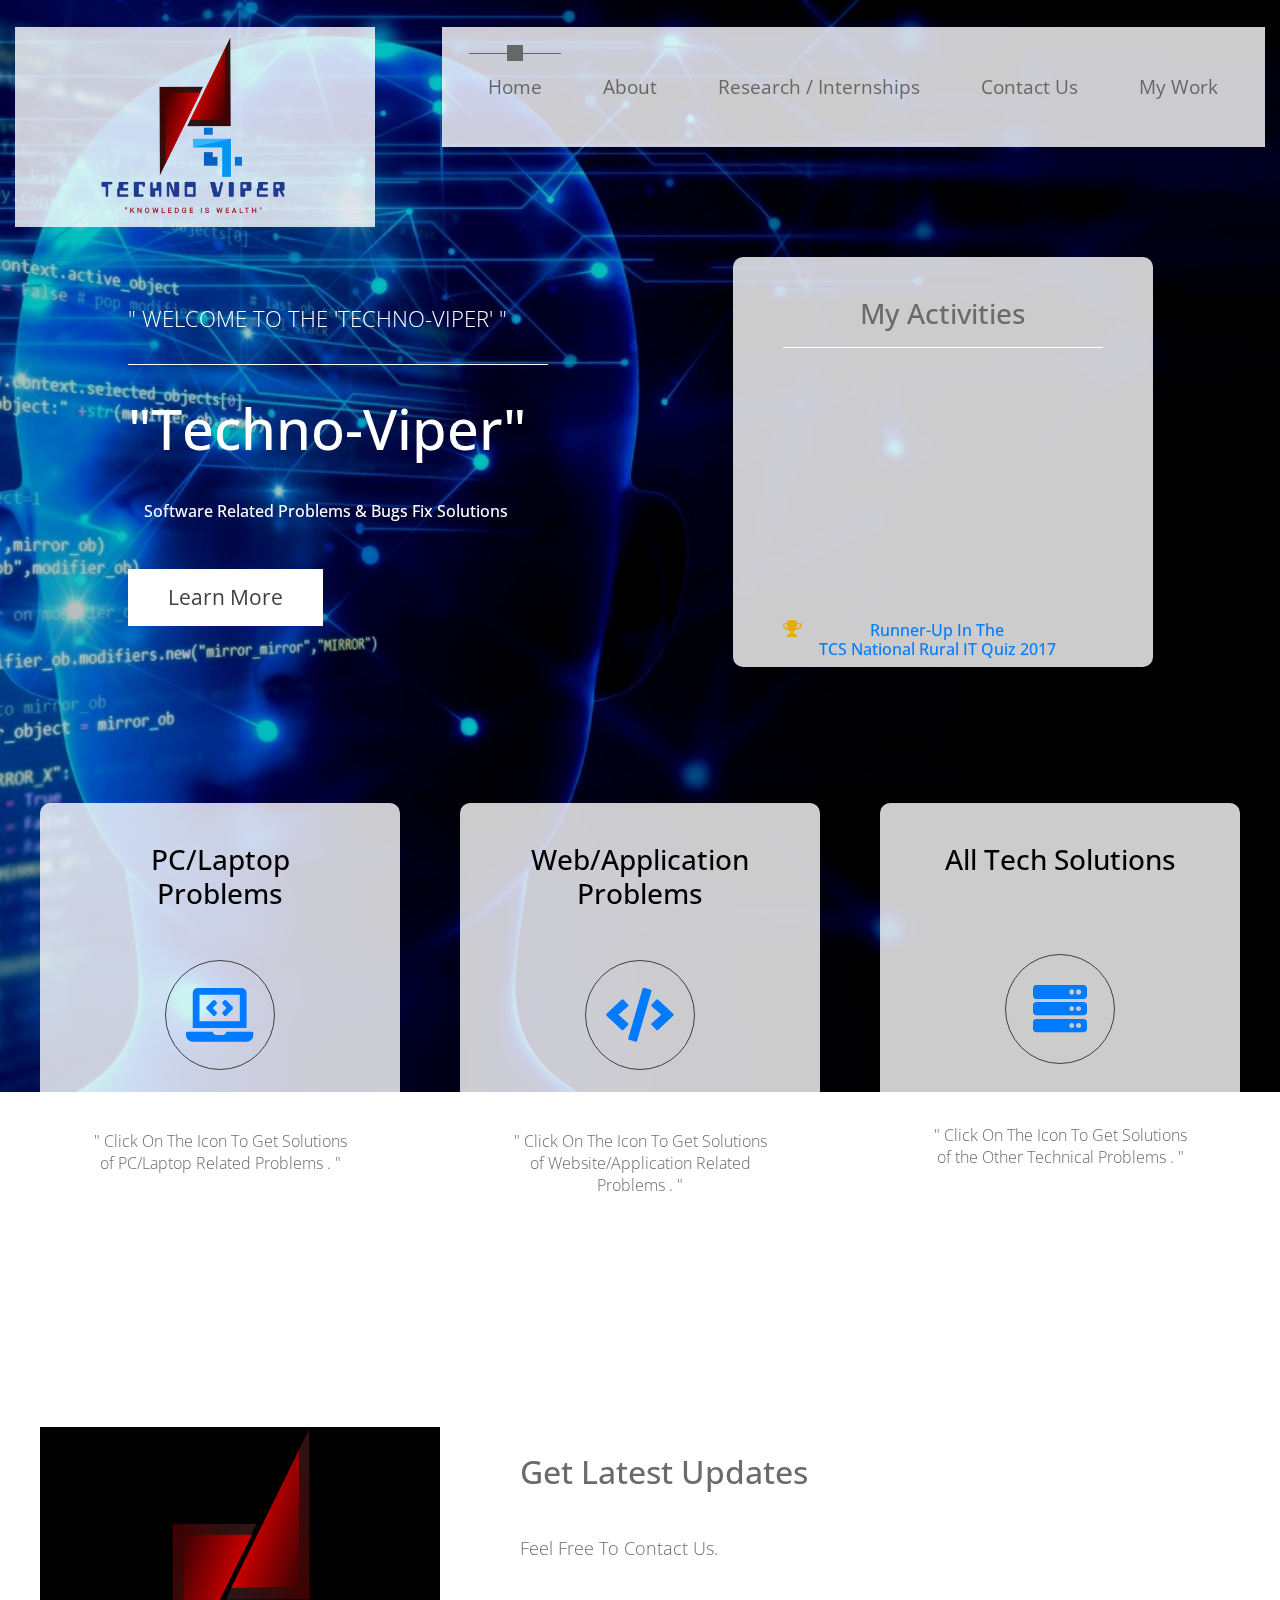
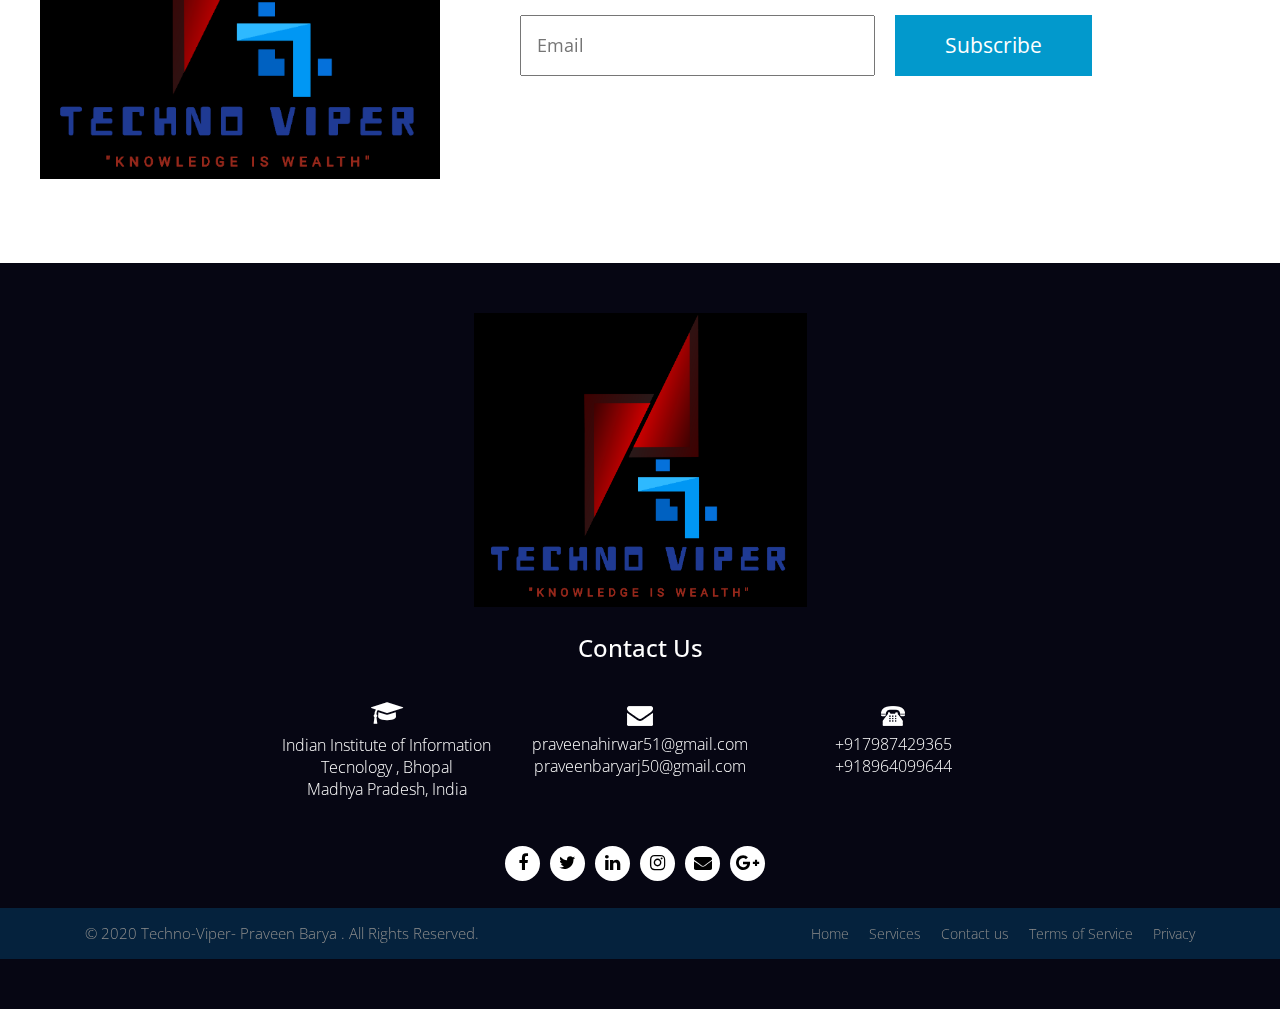
==== commit a75b048b: "tv" ====
--- a/index.html
+++ b/index.html
@@ -20,7 +20,7 @@
 
   </head>
   <body>
-    <div class="parallax-window" data-parallax="scroll" data-image-src="img/bg-01.jpg">
+    <div class="parallax-window" data-parallax="scroll" data-image-src="img/bg-01.png" >
       <div class="container-fluid"><br>
         <div class="row">
           <div class="col-lg-4 col-11">
@@ -47,7 +47,7 @@
                     </li>
                     <li class="nav-item">
                       <div class="tm-nav-link-highlight"></div>
-                      <a class="nav-link" href="about.html">About</a>
+                      <a class="nav-link" href="#">About</a>
                     </li>
                     <li class="nav-item">
                       <div class="tm-nav-link-highlight"></div>
@@ -61,7 +61,7 @@
                     </li>
 					  <li class="nav-item">
                       <div class="tm-nav-link-highlight"></div>
-                     <a class="nav-link" href="services.html">My Work</a>
+                     <a class="nav-link" href="work.html">My Work</a>
 					  
                     </li>
                   </ul>
@@ -76,7 +76,7 @@
             <div class="text-white tm-home-left">
               <p class="text-uppercase tm-slogan">  " Welcome To The 'Techno-Viper' " </p>
               <hr class="tm-home-hr" />
-              <h2 class="tm-home-title">" Techno-Viper "</h2>
+              <h2 class="tm-home-title">"Techno-Viper"</h2>
               <h6 class="tm-home-text">&emsp;Software Related Problems & Bugs Fix Solutions
              </h6>
               <a href="#tmFeatures" class="btn btn-primary">Learn More</a>
--- a/css/templatemo-style.css
+++ b/css/templatemo-style.css
@@ -51,6 +51,7 @@
 }
 
 .parallax-window {
+	width:100%;
   min-height: 1100px;
   background: transparent;
 }
@@ -99,7 +100,7 @@
 }
 
 .tm-brand-container {
-  max-width: 400px;
+  width: 360px;
   height: 200px;
   display: flex;
   align-items: center;
--- a/css/style.css
+++ b/css/style.css
@@ -936,6 +936,9 @@
 	 border:1px solid gray;
 	 border-radius:25px;
 }
+.d21{
+	background-color: #e0e0eb;
+}
  .contact-block .form-group textarea.form-control{
      height: 150px;
      padding-top: 15px;
@@ -959,6 +962,7 @@
      background:  #060613;
      padding: 50px 0;
      text-align: center;
+	 width:100%;
 }
  .footer-box .footer-company-name {
      text-align: center;
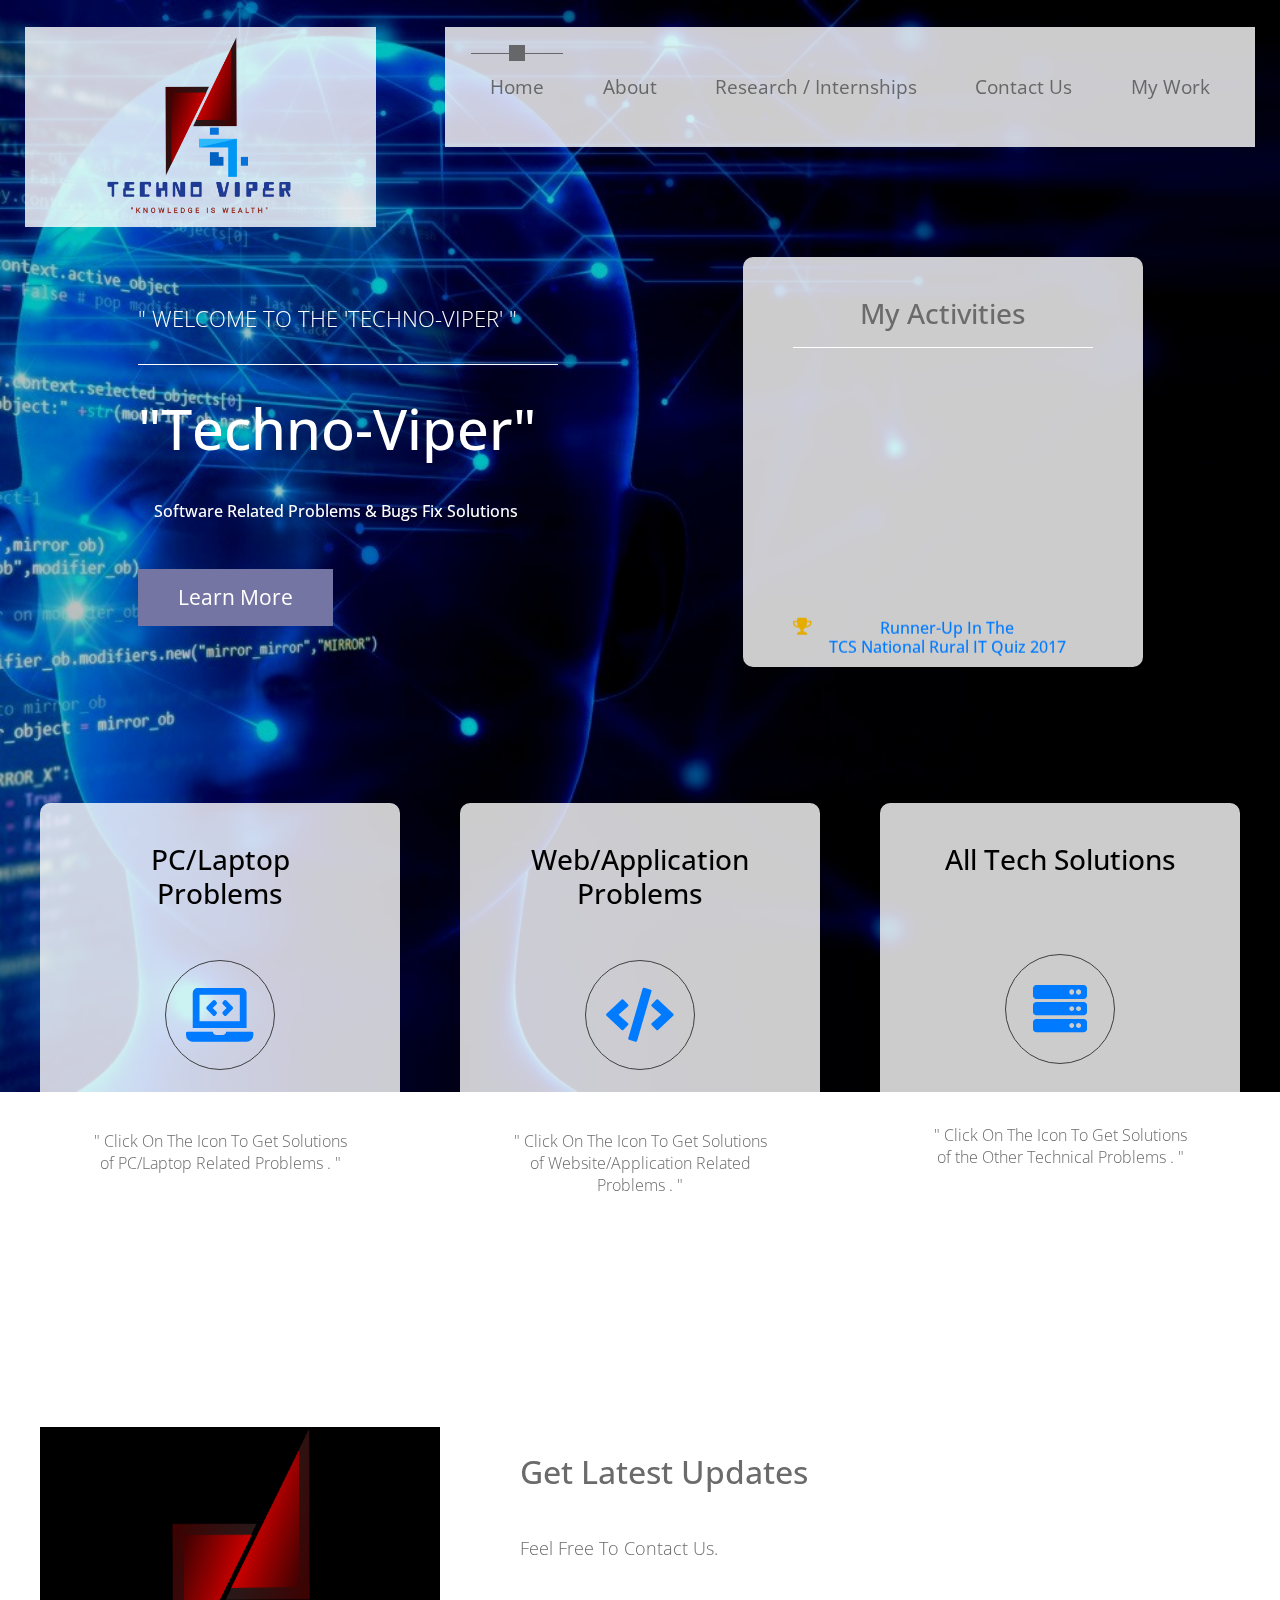
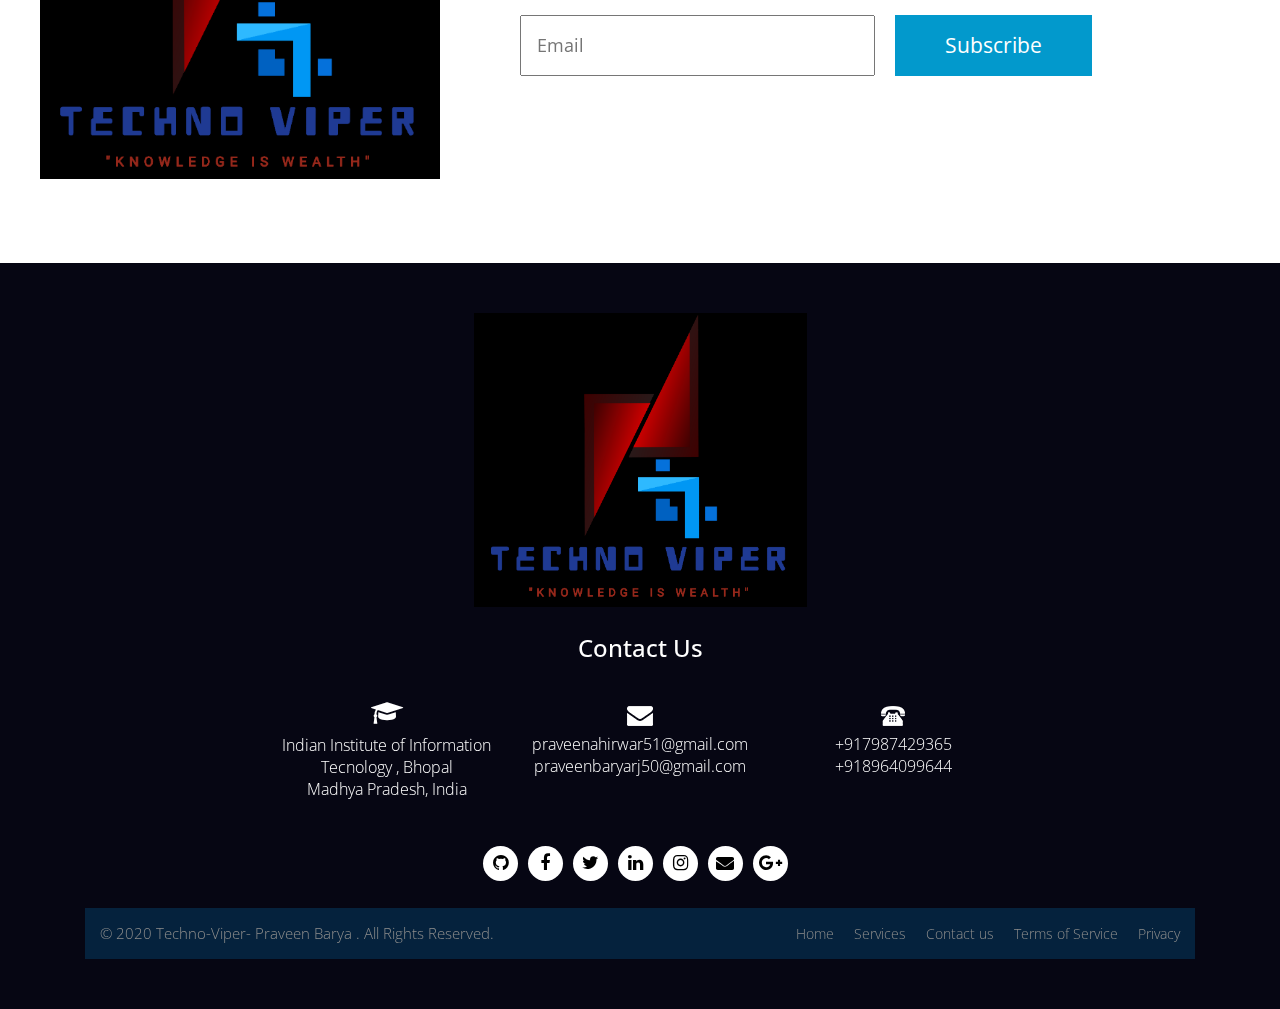
==== commit b0a2e8b4: "techno" ====
--- a/index.html
+++ b/index.html
@@ -24,41 +24,42 @@
       <div class="container-fluid"><br>
         <div class="row">
           <div class="col-lg-4 col-11">
-            <div class="tm-brand-container tm-bg-white-transparent">
+              <div class="tm-brand-container tm-bg-white-transparent">
              
-              <div class="tm-brand-texts"><br>
-                 <img src="img/logo.png" width="270px">
-              </div>
-            </div>
-          </div>
-          <div class="col-lg-8 col-1">
-            <div class="tm-nav">
-              <nav class="navbar navbar-expand-lg navbar-light tm-bg-white-transparent tm-navbar">
-                <button class="navbar-toggler" type="button"
-                  data-toggle="collapse" data-target="#navbarNav"
-                  aria-controls="navbarNav" aria-expanded="false" aria-label="Toggle navigation">
-                  <span class="navbar-toggler-icon"></span>
-                </button>
-                <div class="collapse navbar-collapse" id="navbarNav">
-                  <ul class="navbar-nav">
-                    <li class="nav-item active">
-                      <div class="tm-nav-link-highlight"></div>
-                      <a class="nav-link" href="#">Home <span class="sr-only">(current)</span></a>
-                    </li>
-                    <li class="nav-item">
-                      <div class="tm-nav-link-highlight"></div>
-                      <a class="nav-link" href="#">About</a>
-                    </li>
-                    <li class="nav-item">
-                      <div class="tm-nav-link-highlight"></div>
-					    <a class="nav-link" href="intern.html">Research / Internships</a>
+                  <div class="tm-brand-texts"><br>
+                      <img src="img/logo.png" width="270px">
+                   </div>
+               </div>
+          </div>
+                  <div class="col-lg-8 col-1">
+                         <div class="tm-nav">
+                                <nav class="navbar navbar-expand-lg navbar-light tm-bg-white-transparent tm-navbar">
+                                <button class="navbar-toggler" type="button"
+                                      data-toggle="collapse" data-target="#navbarNav"
+                                     aria-controls="navbarNav" aria-expanded="false" aria-label="Toggle navigation">
+                                  <span class="navbar-toggler-icon">
+								  </span>
+                              </button>
+                                  <div class="collapse navbar-collapse" id="navbarNav">
+                                   <ul class="navbar-nav">
+                                   <li class="nav-item active">
+                                   <div class="tm-nav-link-highlight"></div>
+                              <a class="nav-link" href="#">Home <span class="sr-only">(current)</span></a>
+                                   </li>
+                                   <li class="nav-item">
+                              <div class="tm-nav-link-highlight"></div>
+                             <a class="nav-link" href="#">About</a>
+                              </li>
+                            <li class="nav-item">
+                             <div class="tm-nav-link-highlight"></div>
+					        <a class="nav-link" href="intern.html">Research / Internships</a>
                      
-                    </li>
+                        </li>
                    
-                    <li class="nav-item">
+                        <li class="nav-item">
                       <div class="tm-nav-link-highlight"></div>
                       <a class="nav-link" href="contact.html">Contact Us</a>
-                    </li>
+                      </li>
 					  <li class="nav-item">
                       <div class="tm-nav-link-highlight"></div>
                      <a class="nav-link" href="work.html">My Work</a>
@@ -79,7 +80,7 @@
               <h2 class="tm-home-title">"Techno-Viper"</h2>
               <h6 class="tm-home-text">&emsp;Software Related Problems & Bugs Fix Solutions
              </h6>
-              <a href="#tmFeatures" class="btn btn-primary">Learn More</a>
+              <a href="#tmFeatures" class="btn btn1 btn-primary">Learn More</a>
             </div>
             <div class="tm-home-right ">
 			
@@ -215,7 +216,8 @@
                     <div class="full">
                         <div class="center">
                             <ul class="social_icon"> 
-						
+						<li><a href="https://github.com/praveenbarya45"><i class="fa fa-github" aria-hidden="true"></i></a></li> 
+								
                                 <li><a href="https://www.facebook.com/praveen.barya.51"><i class="fa fa-facebook"></i></a></li>
                                 <li><a href="https://twitter.com/praveenbarya?lang=en"><i class="fa fa-twitter"></i></a></li>
                                 <li><a href="https://in.linkedin.com/in/praveen-ahirwar-20aa69187?trk=people-guest_people_search-card"><i class="fa fa-linkedin"></i></a></li>
@@ -229,7 +231,7 @@
                 </div>
             </div>
 			<br>
-        </div>
+        
 		 <div class="footer_bottom">
         <div class="container">
             <div class="row">
--- a/css/templatemo-style.css
+++ b/css/templatemo-style.css
@@ -35,6 +35,7 @@
 a,
 button {
   transition: all 0.3s ease;
+  
 }
 
 a:hover {
@@ -42,7 +43,7 @@
 }
 
 .container-fluid {
-  max-width: 1310px;
+  max-width: 1260px;
 }
 
 .small,
@@ -52,6 +53,7 @@
 
 .parallax-window {
 	width:100%;
+	  overflow-x: hidden;
   min-height: 1100px;
   background: transparent;
 }
@@ -75,7 +77,7 @@
 	padding:20px;
 }
 .tm-feature-box1 {
-  width: 420px;
+  width: 400px;
   height: 410px;
   border-radius: 10px;
   text-align: center;
@@ -100,7 +102,7 @@
 }
 
 .tm-brand-container {
-  width: 360px;
+  width: 90%;
   height: 200px;
   display: flex;
   align-items: center;
@@ -270,6 +272,7 @@
   max-width: 1260px;
   margin-left: auto;
   margin-right: auto;
+  overflow:hidden;
 }
 
 .tm-feature-box {
@@ -280,6 +283,7 @@
   padding: 40px 50px;
   margin-left: auto;
   margin-right: auto;
+  overflow:hidden;
 }
 
 .tm-feature-name {
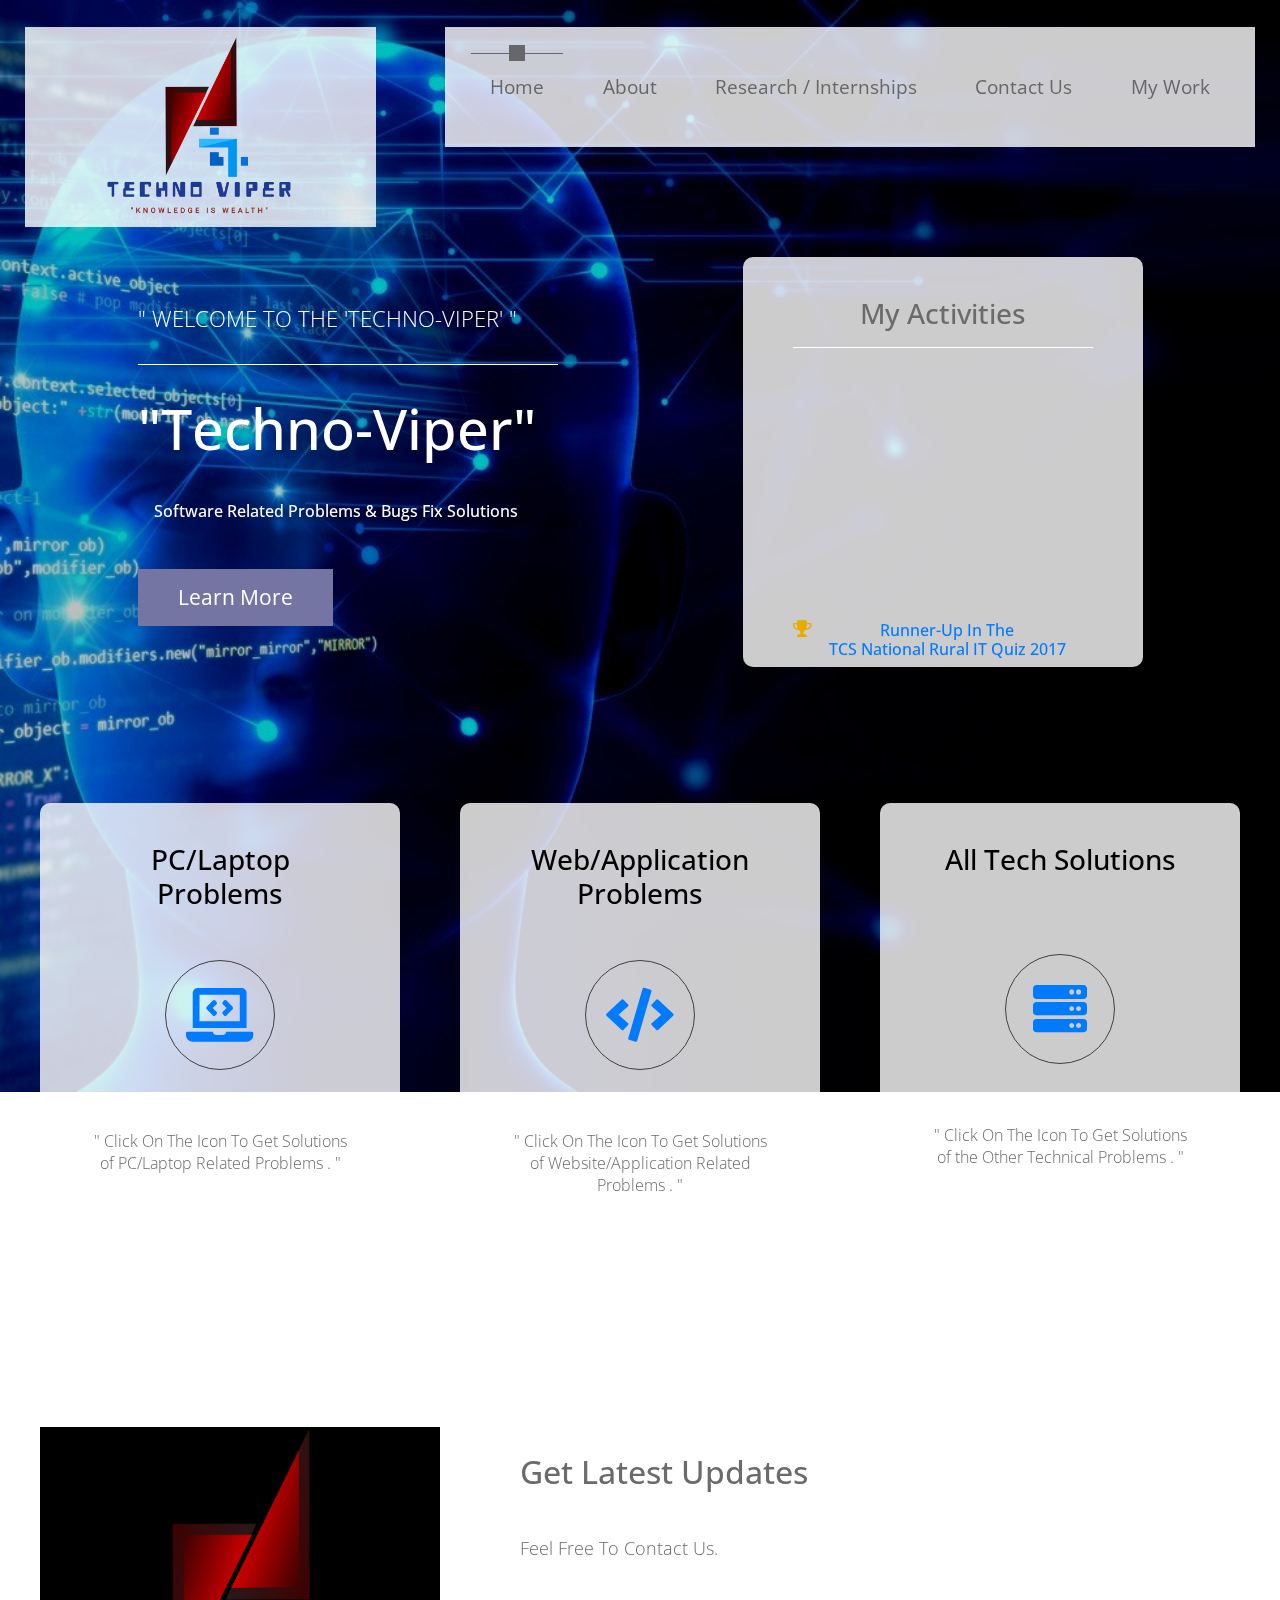
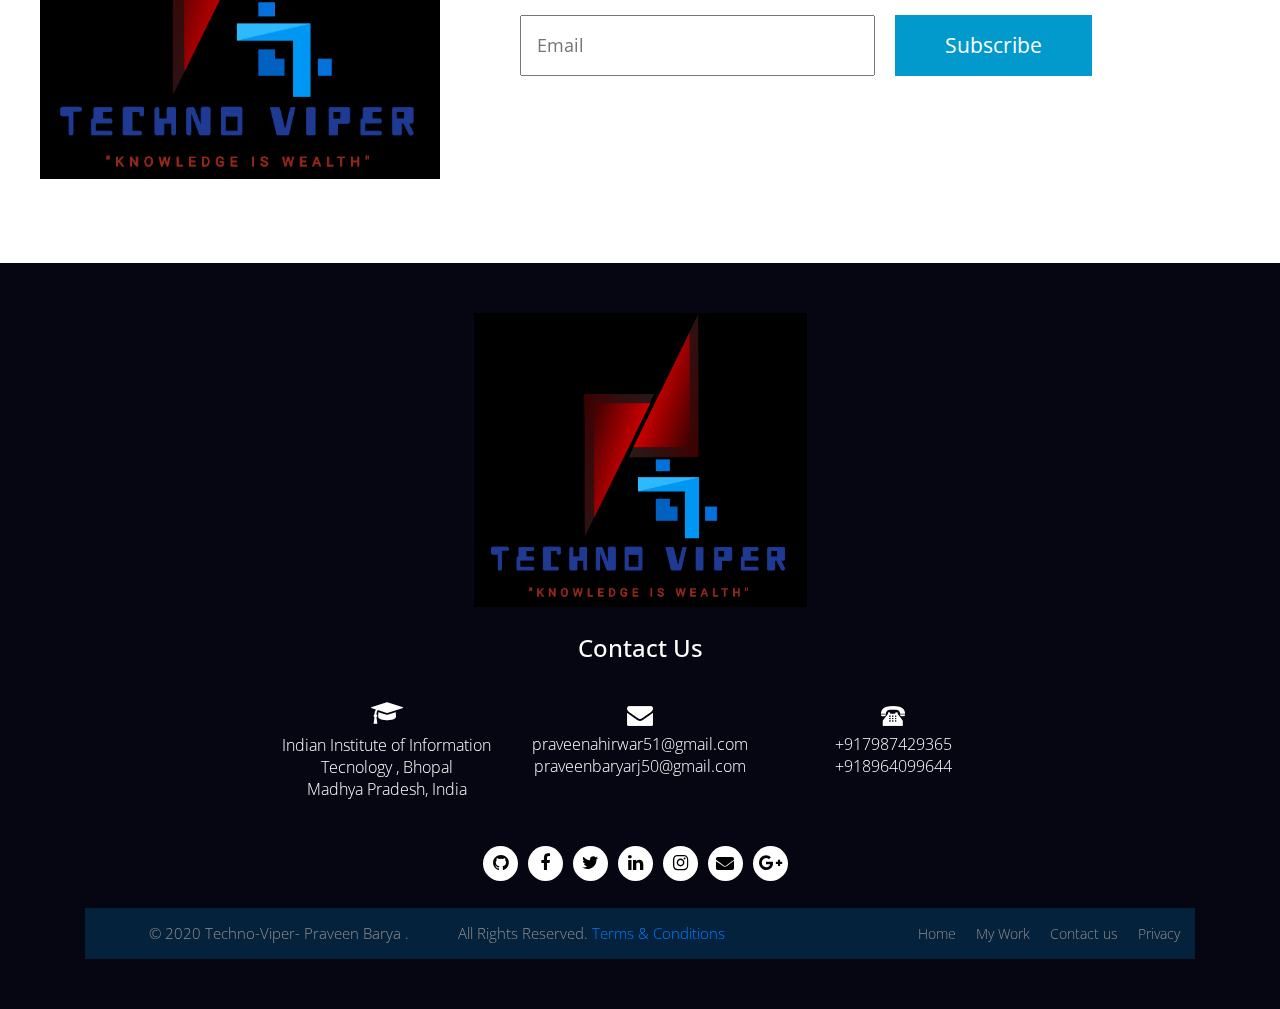
==== commit 5332c8d4: "Update index.html" ====
--- a/index.html
+++ b/index.html
@@ -235,13 +235,13 @@
 		 <div class="footer_bottom">
         <div class="container">
             <div class="row">
-                <div class="col-12">
-                    <p class="crp">© 2020 Techno-Viper- Praveen Barya  . All Rights Reserved.</p>
-                    <ul class="bottom_menu">
+               <div class="col-12">
+                    <p class="crp">&emsp;&emsp;&emsp; © 2020 Techno-Viper- Praveen Barya  .&emsp; &emsp;&emsp;All Rights Reserved.
+                    <a href="#">Terms & Conditions</a></p><ul class="bottom_menu">
                         <li><a href="#">Home</a></li>
-                        <li><a href="#">Services</a></li>
+                        <li><a href="#">My Work</a></li>
                         <li><a href="contact.html">Contact us</a></li>
-                        <li><a href="#">Terms of Service</a></li>
+                        
                         <li><a href="#">Privacy</a></li>
                     </ul>
                 </div>
@@ -259,4 +259,4 @@
     <script src="js/parallax.min.js"></script>
     <script src="js/bootstrap.min.js"></script>
   </body>
-</html>+</html>
